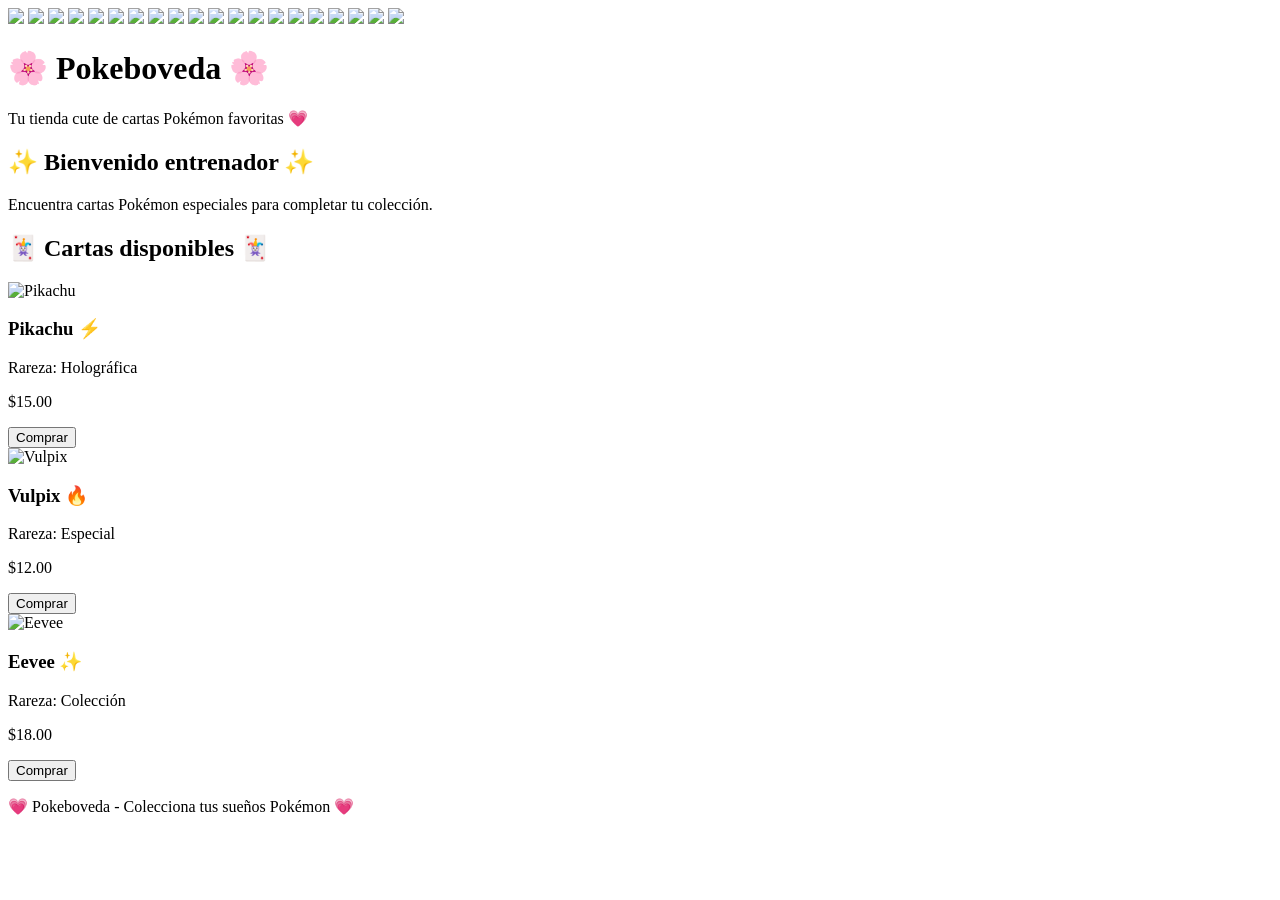
==== INDEX.html @ 8de589ce "Avance inicial tienda Pokemon cute" ====
<!DOCTYPE html>

<html lang="es">

<head> <meta charset="UTF-8"> <meta name="viewport" content="width=device-width, initial-scale=1.0"> <title>Pokeboveda - Cartas Pokémon</title> <link rel="stylesheet" href="style.css"> </head>

<body>

<img class="pokemon-fondo p1" src="https://raw.githubusercontent.com/PokeAPI/sprites/master/sprites/pokemon/25.png">
<img class="pokemon-fondo p2" src="https://raw.githubusercontent.com/PokeAPI/sprites/master/sprites/pokemon/133.png">
<img class="pokemon-fondo p3" src="https://raw.githubusercontent.com/PokeAPI/sprites/master/sprites/pokemon/37.png">
<img class="pokemon-fondo p4" src="https://raw.githubusercontent.com/PokeAPI/sprites/master/sprites/pokemon/39.png">
<img class="pokemon-fondo p5" src="https://raw.githubusercontent.com/PokeAPI/sprites/master/sprites/pokemon/52.png">
<img class="pokemon-fondo p6" src="https://raw.githubusercontent.com/PokeAPI/sprites/master/sprites/pokemon/54.png">
<img class="pokemon-fondo p7" src="https://raw.githubusercontent.com/PokeAPI/sprites/master/sprites/pokemon/63.png">
<img class="pokemon-fondo p8" src="https://raw.githubusercontent.com/PokeAPI/sprites/master/sprites/pokemon/92.png">
<img class="pokemon-fondo p9" src="https://raw.githubusercontent.com/PokeAPI/sprites/master/sprites/pokemon/104.png">
<img class="pokemon-fondo p10" src="https://raw.githubusercontent.com/PokeAPI/sprites/master/sprites/pokemon/113.png">
<img class="pokemon-fondo p11" src="https://raw.githubusercontent.com/PokeAPI/sprites/master/sprites/pokemon/133.png">
<img class="pokemon-fondo p12" src="https://raw.githubusercontent.com/PokeAPI/sprites/master/sprites/pokemon/143.png">
<img class="pokemon-fondo p13" src="https://raw.githubusercontent.com/PokeAPI/sprites/master/sprites/pokemon/151.png">
<img class="pokemon-fondo p14" src="https://raw.githubusercontent.com/PokeAPI/sprites/master/sprites/pokemon/172.png">
<img class="pokemon-fondo p15" src="https://raw.githubusercontent.com/PokeAPI/sprites/master/sprites/pokemon/175.png">
<img class="pokemon-fondo p16" src="https://raw.githubusercontent.com/PokeAPI/sprites/master/sprites/pokemon/196.png">
<img class="pokemon-fondo p17" src="https://raw.githubusercontent.com/PokeAPI/sprites/master/sprites/pokemon/300.png">
<img class="pokemon-fondo p18" src="https://raw.githubusercontent.com/PokeAPI/sprites/master/sprites/pokemon/311.png">
<img class="pokemon-fondo p19" src="https://raw.githubusercontent.com/PokeAPI/sprites/master/sprites/pokemon/370.png">
<img class="pokemon-fondo p20" src="https://raw.githubusercontent.com/PokeAPI/sprites/master/sprites/pokemon/700.png">

<header>
    <h1>🌸 Pokeboveda 🌸</h1>
    <p>Tu tienda cute de cartas Pokémon favoritas 💗</p>
</header>


<main>

    <section class="bienvenida">
        <h2>✨ Bienvenido entrenador ✨</h2>
        <p>
            Encuentra cartas Pokémon especiales para completar
            tu colección.
        </p>
    </section>


    <h2>🃏 Cartas disponibles 🃏</h2>

    <section class="cartas">

        <div class="carta">
            <img src="https://raw.githubusercontent.com/PokeAPI/sprites/master/sprites/pokemon/25.png" alt="Pikachu">

            <h3>Pikachu ⚡</h3>
            <p>Rareza: Holográfica</p>
            <p class="precio">$15.00</p>

            <button>Comprar</button>
        </div>


        <div class="carta">
            <img src="https://raw.githubusercontent.com/PokeAPI/sprites/master/sprites/pokemon/37.png" alt="Vulpix">

            <h3>Vulpix 🔥</h3>
            <p>Rareza: Especial</p>
            <p class="precio">$12.00</p>

            <button>Comprar</button>
        </div>


        <div class="carta">
            <img src="https://raw.githubusercontent.com/PokeAPI/sprites/master/sprites/pokemon/133.png" alt="Eevee">

            <h3>Eevee ✨</h3>
            <p>Rareza: Colección</p>
            <p class="precio">$18.00</p>

            <button>Comprar</button>
        </div>


    </section>

</main>


<footer>
    <p>💗 Pokeboveda - Colecciona tus sueños Pokémon 💗</p>
</footer>

</body>

</html>
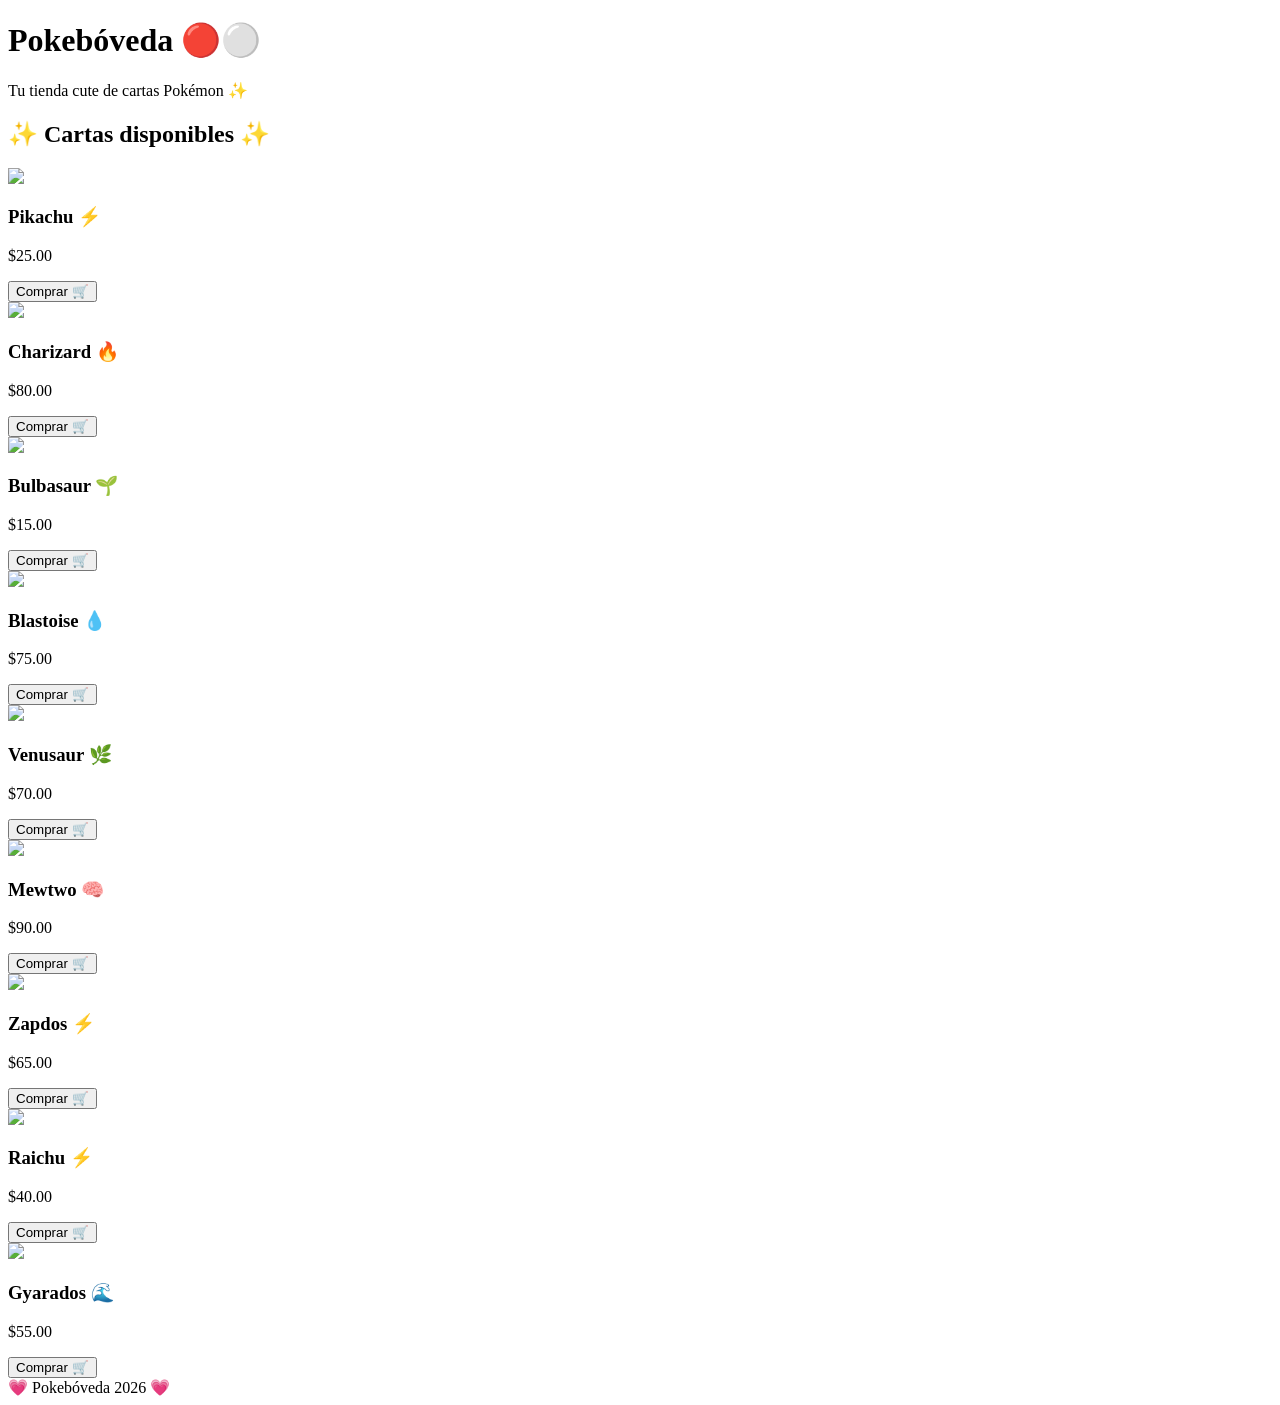
==== commit 3864edcc: "Mejora del encabezado y fondo animado de Pokémon" ====
--- a/INDEX.html
+++ b/INDEX.html
@@ -1,95 +1,104 @@
 <!DOCTYPE html>
-
 <html lang="es">
 
-<head> <meta charset="UTF-8"> <meta name="viewport" content="width=device-width, initial-scale=1.0"> <title>Pokeboveda - Cartas Pokémon</title> <link rel="stylesheet" href="style.css"> </head>
+<head>
+
+<meta charset="UTF-8">
+<meta name="viewport" content="width=device-width, initial-scale=1.0">
+
+<title>Pokebóveda</title>
+
+<link rel="stylesheet" href="style.css">
+
+<link href="https://fonts.googleapis.com/css2?family=Pacifico&display=swap" rel="stylesheet">
+
+</head>
 
 <body>
 
-<img class="pokemon-fondo p1" src="https://raw.githubusercontent.com/PokeAPI/sprites/master/sprites/pokemon/25.png">
-<img class="pokemon-fondo p2" src="https://raw.githubusercontent.com/PokeAPI/sprites/master/sprites/pokemon/133.png">
-<img class="pokemon-fondo p3" src="https://raw.githubusercontent.com/PokeAPI/sprites/master/sprites/pokemon/37.png">
-<img class="pokemon-fondo p4" src="https://raw.githubusercontent.com/PokeAPI/sprites/master/sprites/pokemon/39.png">
-<img class="pokemon-fondo p5" src="https://raw.githubusercontent.com/PokeAPI/sprites/master/sprites/pokemon/52.png">
-<img class="pokemon-fondo p6" src="https://raw.githubusercontent.com/PokeAPI/sprites/master/sprites/pokemon/54.png">
-<img class="pokemon-fondo p7" src="https://raw.githubusercontent.com/PokeAPI/sprites/master/sprites/pokemon/63.png">
-<img class="pokemon-fondo p8" src="https://raw.githubusercontent.com/PokeAPI/sprites/master/sprites/pokemon/92.png">
-<img class="pokemon-fondo p9" src="https://raw.githubusercontent.com/PokeAPI/sprites/master/sprites/pokemon/104.png">
-<img class="pokemon-fondo p10" src="https://raw.githubusercontent.com/PokeAPI/sprites/master/sprites/pokemon/113.png">
-<img class="pokemon-fondo p11" src="https://raw.githubusercontent.com/PokeAPI/sprites/master/sprites/pokemon/133.png">
-<img class="pokemon-fondo p12" src="https://raw.githubusercontent.com/PokeAPI/sprites/master/sprites/pokemon/143.png">
-<img class="pokemon-fondo p13" src="https://raw.githubusercontent.com/PokeAPI/sprites/master/sprites/pokemon/151.png">
-<img class="pokemon-fondo p14" src="https://raw.githubusercontent.com/PokeAPI/sprites/master/sprites/pokemon/172.png">
-<img class="pokemon-fondo p15" src="https://raw.githubusercontent.com/PokeAPI/sprites/master/sprites/pokemon/175.png">
-<img class="pokemon-fondo p16" src="https://raw.githubusercontent.com/PokeAPI/sprites/master/sprites/pokemon/196.png">
-<img class="pokemon-fondo p17" src="https://raw.githubusercontent.com/PokeAPI/sprites/master/sprites/pokemon/300.png">
-<img class="pokemon-fondo p18" src="https://raw.githubusercontent.com/PokeAPI/sprites/master/sprites/pokemon/311.png">
-<img class="pokemon-fondo p19" src="https://raw.githubusercontent.com/PokeAPI/sprites/master/sprites/pokemon/370.png">
-<img class="pokemon-fondo p20" src="https://raw.githubusercontent.com/PokeAPI/sprites/master/sprites/pokemon/700.png">
+<header>
 
-<header>
-    <h1>🌸 Pokeboveda 🌸</h1>
-    <p>Tu tienda cute de cartas Pokémon favoritas 💗</p>
+<h1>Pokebóveda 🔴⚪</h1>
+
+<p>Tu tienda cute de cartas Pokémon ✨</p>
+
 </header>
 
+<h2>✨ Cartas disponibles ✨</h2>
 
-<main>
+<section class="cartas">
 
-    <section class="bienvenida">
-        <h2>✨ Bienvenido entrenador ✨</h2>
-        <p>
-            Encuentra cartas Pokémon especiales para completar
-            tu colección.
-        </p>
-    </section>
+<div class="producto">
+<img class="carta-real" src="https://assets.tcgdex.net/en/base/base1/58/high.png">
+<h3>Pikachu ⚡</h3>
+<p>$25.00</p>
+<button>Comprar 🛒</button>
+</div>
 
+<div class="producto">
+<img class="carta-real" src="https://assets.tcgdex.net/en/base/base1/4/high.png">
+<h3>Charizard 🔥</h3>
+<p>$80.00</p>
+<button>Comprar 🛒</button>
+</div>
 
-    <h2>🃏 Cartas disponibles 🃏</h2>
+<div class="producto">
+<img class="carta-real" src="https://assets.tcgdex.net/en/base/base1/44/high.png">
+<h3>Bulbasaur 🌱</h3>
+<p>$15.00</p>
+<button>Comprar 🛒</button>
+</div>
 
-    <section class="cartas">
+<div class="producto">
+<img class="carta-real" src="https://images.pokemontcg.io/base1/2_hires.png">
+<h3>Blastoise 💧</h3>
+<p>$75.00</p>
+<button>Comprar 🛒</button>
+</div>
 
-        <div class="carta">
-            <img src="https://raw.githubusercontent.com/PokeAPI/sprites/master/sprites/pokemon/25.png" alt="Pikachu">
+<div class="producto">
+<img class="carta-real" src="https://images.pokemontcg.io/base1/15_hires.png">
+<h3>Venusaur 🌿</h3>
+<p>$70.00</p>
+<button>Comprar 🛒</button>
+</div>
 
-            <h3>Pikachu ⚡</h3>
-            <p>Rareza: Holográfica</p>
-            <p class="precio">$15.00</p>
+<div class="producto">
+<img class="carta-real" src="https://images.pokemontcg.io/base1/10_hires.png">
+<h3>Mewtwo 🧠</h3>
+<p>$90.00</p>
+<button>Comprar 🛒</button>
+</div>
 
-            <button>Comprar</button>
-        </div>
+<div class="producto">
+<img class="carta-real" src="https://images.pokemontcg.io/base1/16_hires.png">
+<h3>Zapdos ⚡</h3>
+<p>$65.00</p>
+<button>Comprar 🛒</button>
+</div>
 
+<div class="producto">
+<img class="carta-real" src="https://images.pokemontcg.io/base1/14_hires.png">
+<h3>Raichu ⚡</h3>
+<p>$40.00</p>
+<button>Comprar 🛒</button>
+</div>
 
-        <div class="carta">
-            <img src="https://raw.githubusercontent.com/PokeAPI/sprites/master/sprites/pokemon/37.png" alt="Vulpix">
+<div class="producto">
+<img class="carta-real" src="https://images.pokemontcg.io/base1/6_hires.png">
+<h3>Gyarados 🌊</h3>
+<p>$55.00</p>
+<button>Comprar 🛒</button>
+</div>
 
-            <h3>Vulpix 🔥</h3>
-            <p>Rareza: Especial</p>
-            <p class="precio">$12.00</p>
-
-            <button>Comprar</button>
-        </div>
-
-
-        <div class="carta">
-            <img src="https://raw.githubusercontent.com/PokeAPI/sprites/master/sprites/pokemon/133.png" alt="Eevee">
-
-            <h3>Eevee ✨</h3>
-            <p>Rareza: Colección</p>
-            <p class="precio">$18.00</p>
-
-            <button>Comprar</button>
-        </div>
-
-
-    </section>
-
-</main>
-
+</section>
 
 <footer>
-    <p>💗 Pokeboveda - Colecciona tus sueños Pokémon 💗</p>
+
+💗 Pokebóveda 2026 💗
+
 </footer>
 
 </body>
 
-</html>+</html>
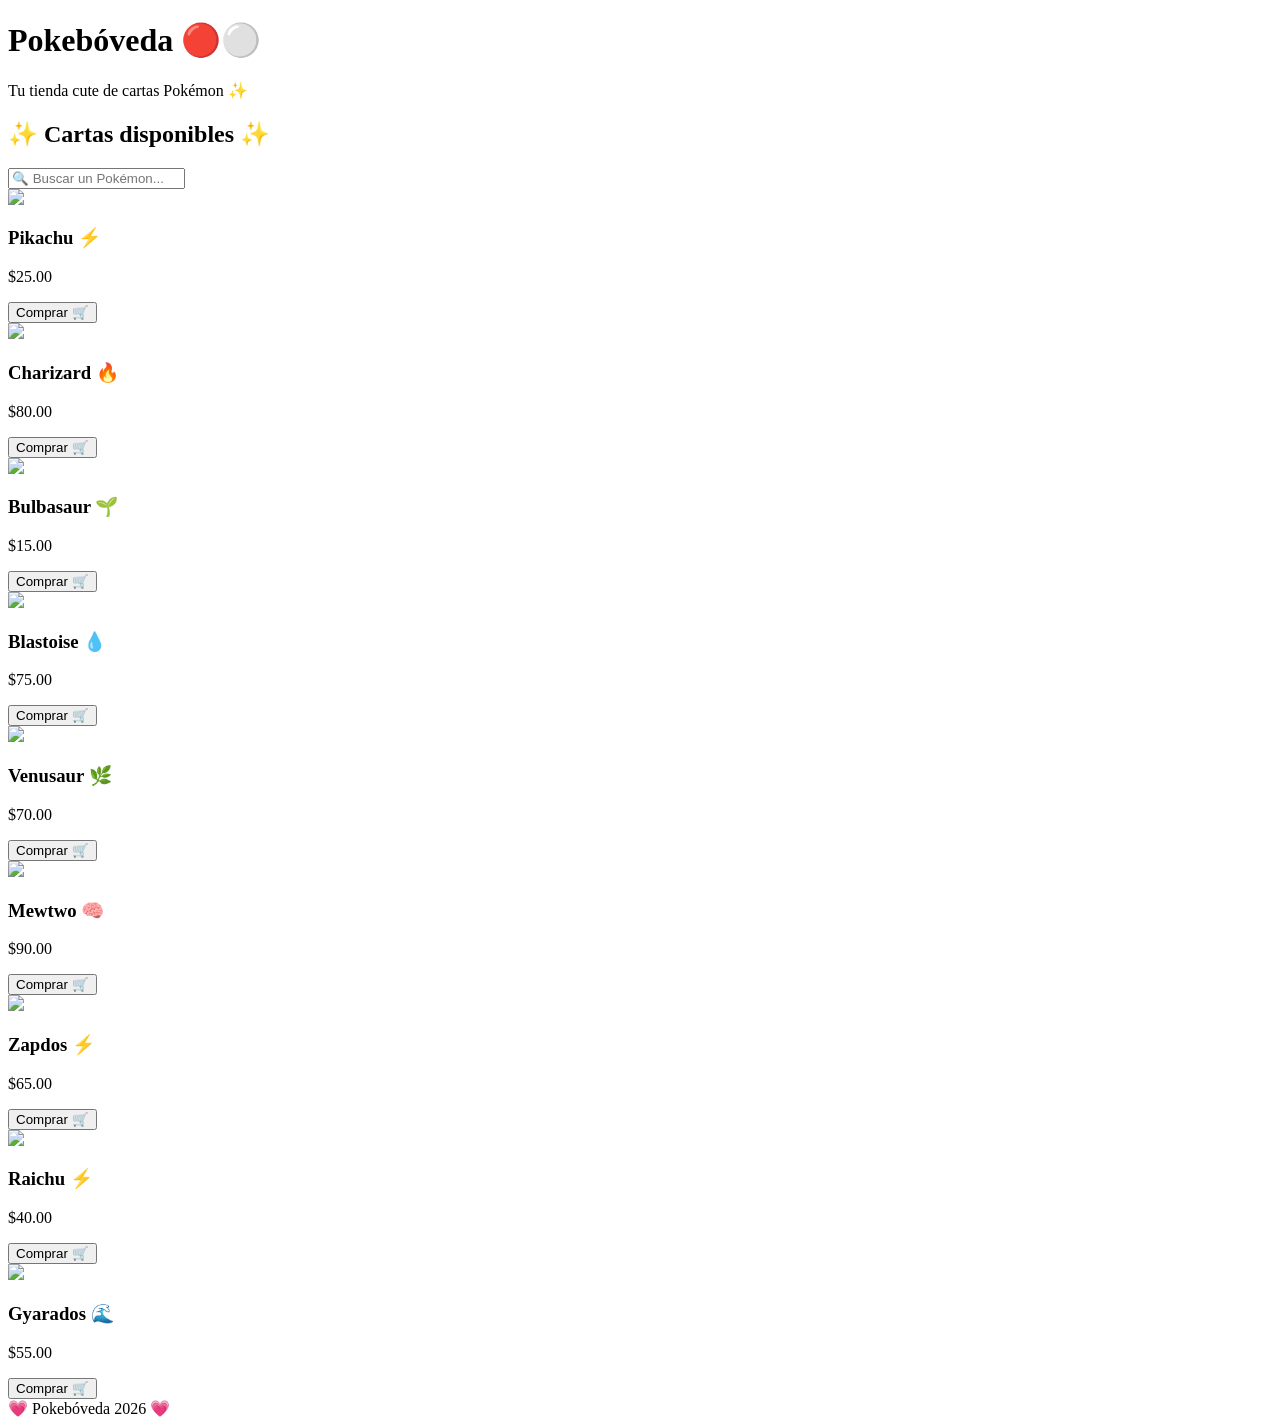
==== commit 4254a567: "Agregar buscador funcional a Pokebóveda" ====
--- a/INDEX.html
+++ b/INDEX.html
@@ -3,101 +3,110 @@
 
 <head>
 
-<meta charset="UTF-8">
-<meta name="viewport" content="width=device-width, initial-scale=1.0">
+    <meta charset="UTF-8">
+    <meta name="viewport" content="width=device-width, initial-scale=1.0">
 
-<title>Pokebóveda</title>
+    <title>Pokebóveda</title>
 
-<link rel="stylesheet" href="style.css">
+    <link rel="stylesheet" href="style.css">
 
-<link href="https://fonts.googleapis.com/css2?family=Pacifico&display=swap" rel="stylesheet">
+    <link href="https://fonts.googleapis.com/css2?family=Pacifico&display=swap" rel="stylesheet">
 
 </head>
 
 <body>
 
-<header>
+    <header>
 
-<h1>Pokebóveda 🔴⚪</h1>
+        <h1>Pokebóveda 🔴⚪</h1>
 
-<p>Tu tienda cute de cartas Pokémon ✨</p>
+        <p>Tu tienda cute de cartas Pokémon ✨</p>
 
-</header>
+    </header>
 
-<h2>✨ Cartas disponibles ✨</h2>
+    <h2>✨ Cartas disponibles ✨</h2>
 
-<section class="cartas">
+    <div class="buscador">
+        <input
+            type="text"
+            id="buscarPokemon"
+            placeholder="🔍 Buscar un Pokémon...">
+    </div>
 
-<div class="producto">
-<img class="carta-real" src="https://assets.tcgdex.net/en/base/base1/58/high.png">
-<h3>Pikachu ⚡</h3>
-<p>$25.00</p>
-<button>Comprar 🛒</button>
-</div>
+    <section class="cartas">
 
-<div class="producto">
-<img class="carta-real" src="https://assets.tcgdex.net/en/base/base1/4/high.png">
-<h3>Charizard 🔥</h3>
-<p>$80.00</p>
-<button>Comprar 🛒</button>
-</div>
+        <div class="producto">
+            <img class="carta-real" src="https://assets.tcgdex.net/en/base/base1/58/high.png">
+            <h3>Pikachu ⚡</h3>
+            <p>$25.00</p>
+            <button>Comprar 🛒</button>
+        </div>
 
-<div class="producto">
-<img class="carta-real" src="https://assets.tcgdex.net/en/base/base1/44/high.png">
-<h3>Bulbasaur 🌱</h3>
-<p>$15.00</p>
-<button>Comprar 🛒</button>
-</div>
+        <div class="producto">
+            <img class="carta-real" src="https://assets.tcgdex.net/en/base/base1/4/high.png">
+            <h3>Charizard 🔥</h3>
+            <p>$80.00</p>
+            <button>Comprar 🛒</button>
+        </div>
 
-<div class="producto">
-<img class="carta-real" src="https://images.pokemontcg.io/base1/2_hires.png">
-<h3>Blastoise 💧</h3>
-<p>$75.00</p>
-<button>Comprar 🛒</button>
-</div>
+        <div class="producto">
+            <img class="carta-real" src="https://assets.tcgdex.net/en/base/base1/44/high.png">
+            <h3>Bulbasaur 🌱</h3>
+            <p>$15.00</p>
+            <button>Comprar 🛒</button>
+        </div>
 
-<div class="producto">
-<img class="carta-real" src="https://images.pokemontcg.io/base1/15_hires.png">
-<h3>Venusaur 🌿</h3>
-<p>$70.00</p>
-<button>Comprar 🛒</button>
-</div>
+        <div class="producto">
+            <img class="carta-real" src="https://images.pokemontcg.io/base1/2_hires.png">
+            <h3>Blastoise 💧</h3>
+            <p>$75.00</p>
+            <button>Comprar 🛒</button>
+        </div>
 
-<div class="producto">
-<img class="carta-real" src="https://images.pokemontcg.io/base1/10_hires.png">
-<h3>Mewtwo 🧠</h3>
-<p>$90.00</p>
-<button>Comprar 🛒</button>
-</div>
+        <div class="producto">
+            <img class="carta-real" src="https://images.pokemontcg.io/base1/15_hires.png">
+            <h3>Venusaur 🌿</h3>
+            <p>$70.00</p>
+            <button>Comprar 🛒</button>
+        </div>
 
-<div class="producto">
-<img class="carta-real" src="https://images.pokemontcg.io/base1/16_hires.png">
-<h3>Zapdos ⚡</h3>
-<p>$65.00</p>
-<button>Comprar 🛒</button>
-</div>
+        <div class="producto">
+            <img class="carta-real" src="https://images.pokemontcg.io/base1/10_hires.png">
+            <h3>Mewtwo 🧠</h3>
+            <p>$90.00</p>
+            <button>Comprar 🛒</button>
+        </div>
 
-<div class="producto">
-<img class="carta-real" src="https://images.pokemontcg.io/base1/14_hires.png">
-<h3>Raichu ⚡</h3>
-<p>$40.00</p>
-<button>Comprar 🛒</button>
-</div>
+        <div class="producto">
+            <img class="carta-real" src="https://images.pokemontcg.io/base1/16_hires.png">
+            <h3>Zapdos ⚡</h3>
+            <p>$65.00</p>
+            <button>Comprar 🛒</button>
+        </div>
 
-<div class="producto">
-<img class="carta-real" src="https://images.pokemontcg.io/base1/6_hires.png">
-<h3>Gyarados 🌊</h3>
-<p>$55.00</p>
-<button>Comprar 🛒</button>
-</div>
+        <div class="producto">
+            <img class="carta-real" src="https://images.pokemontcg.io/base1/14_hires.png">
+            <h3>Raichu ⚡</h3>
+            <p>$40.00</p>
+            <button>Comprar 🛒</button>
+        </div>
 
-</section>
+        <div class="producto">
+            <img class="carta-real" src="https://images.pokemontcg.io/base1/6_hires.png">
+            <h3>Gyarados 🌊</h3>
+            <p>$55.00</p>
+            <button>Comprar 🛒</button>
+        </div>
 
-<footer>
+    </section>
 
-💗 Pokebóveda 2026 💗
+    <footer>
 
-</footer>
+        💗 Pokebóveda 2026 💗
+
+    </footer>
+
+    <script src="script.js"></script>
 
 </body>
 
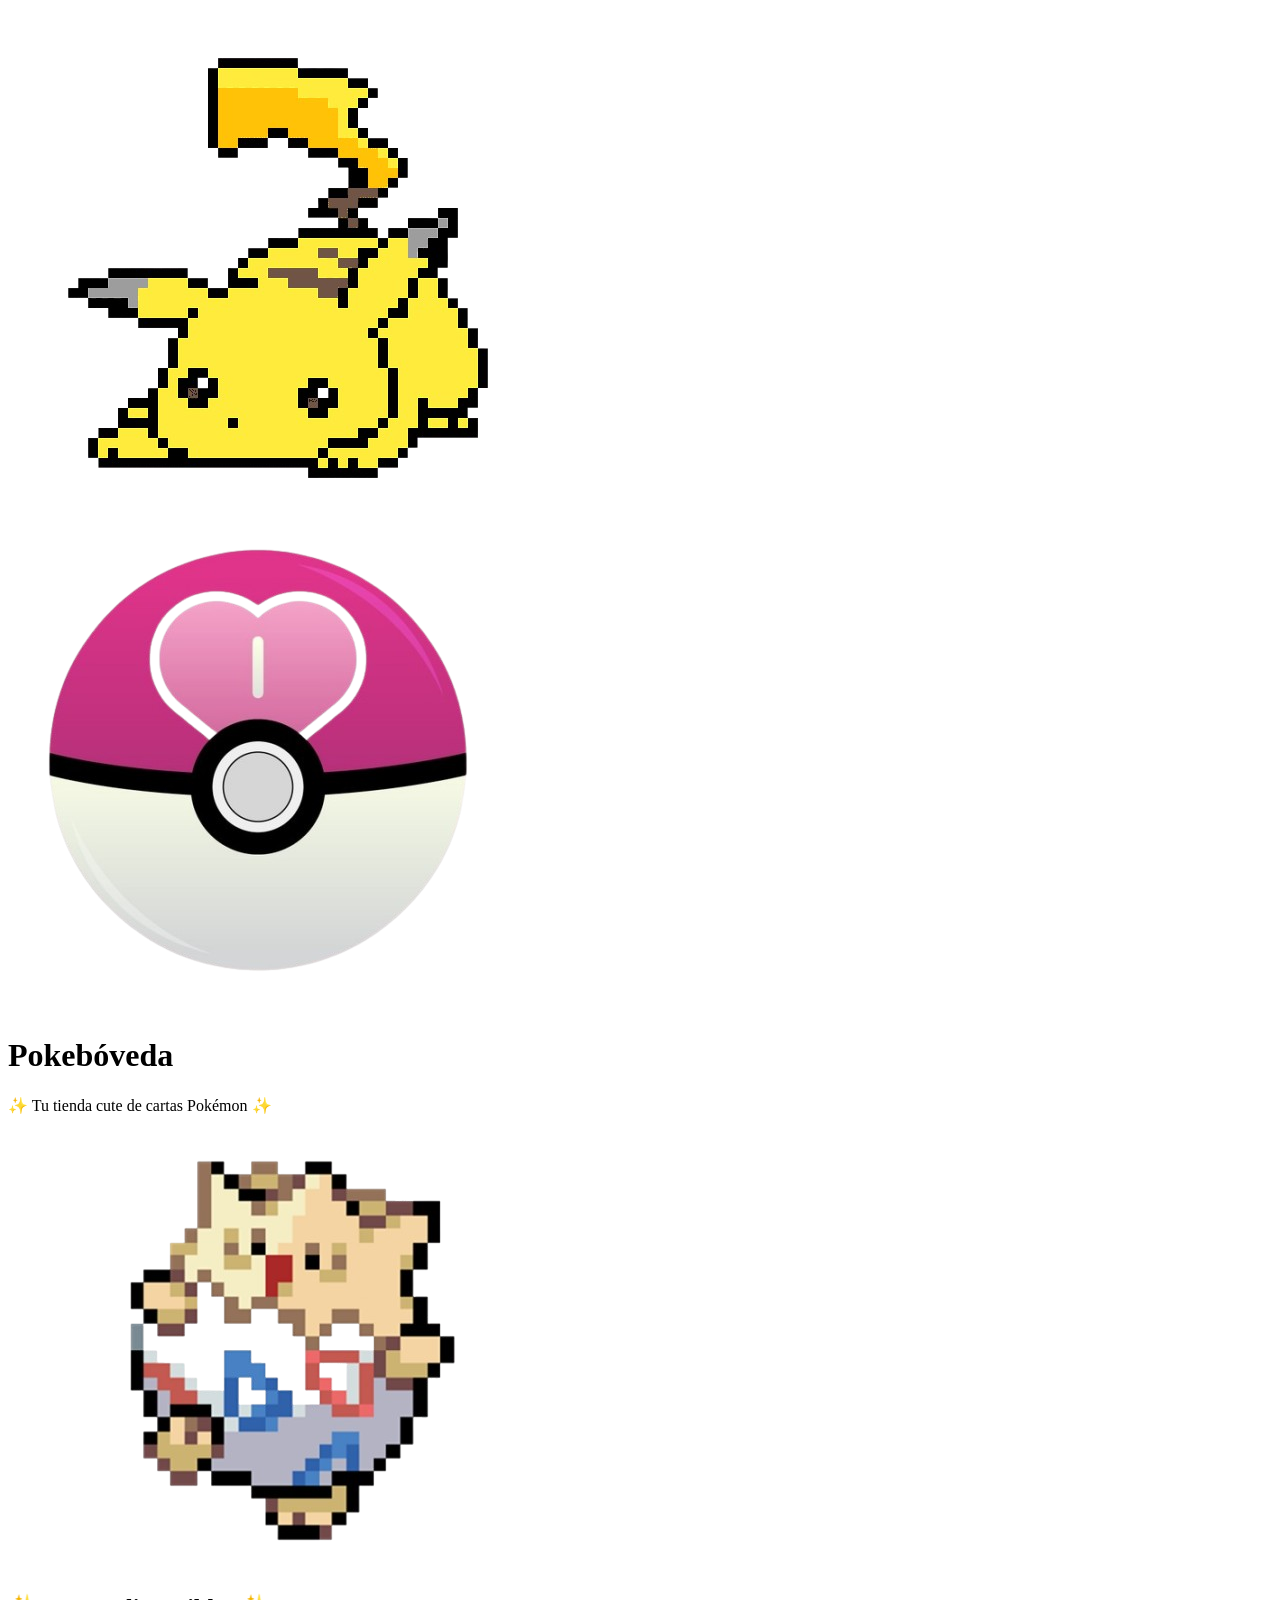
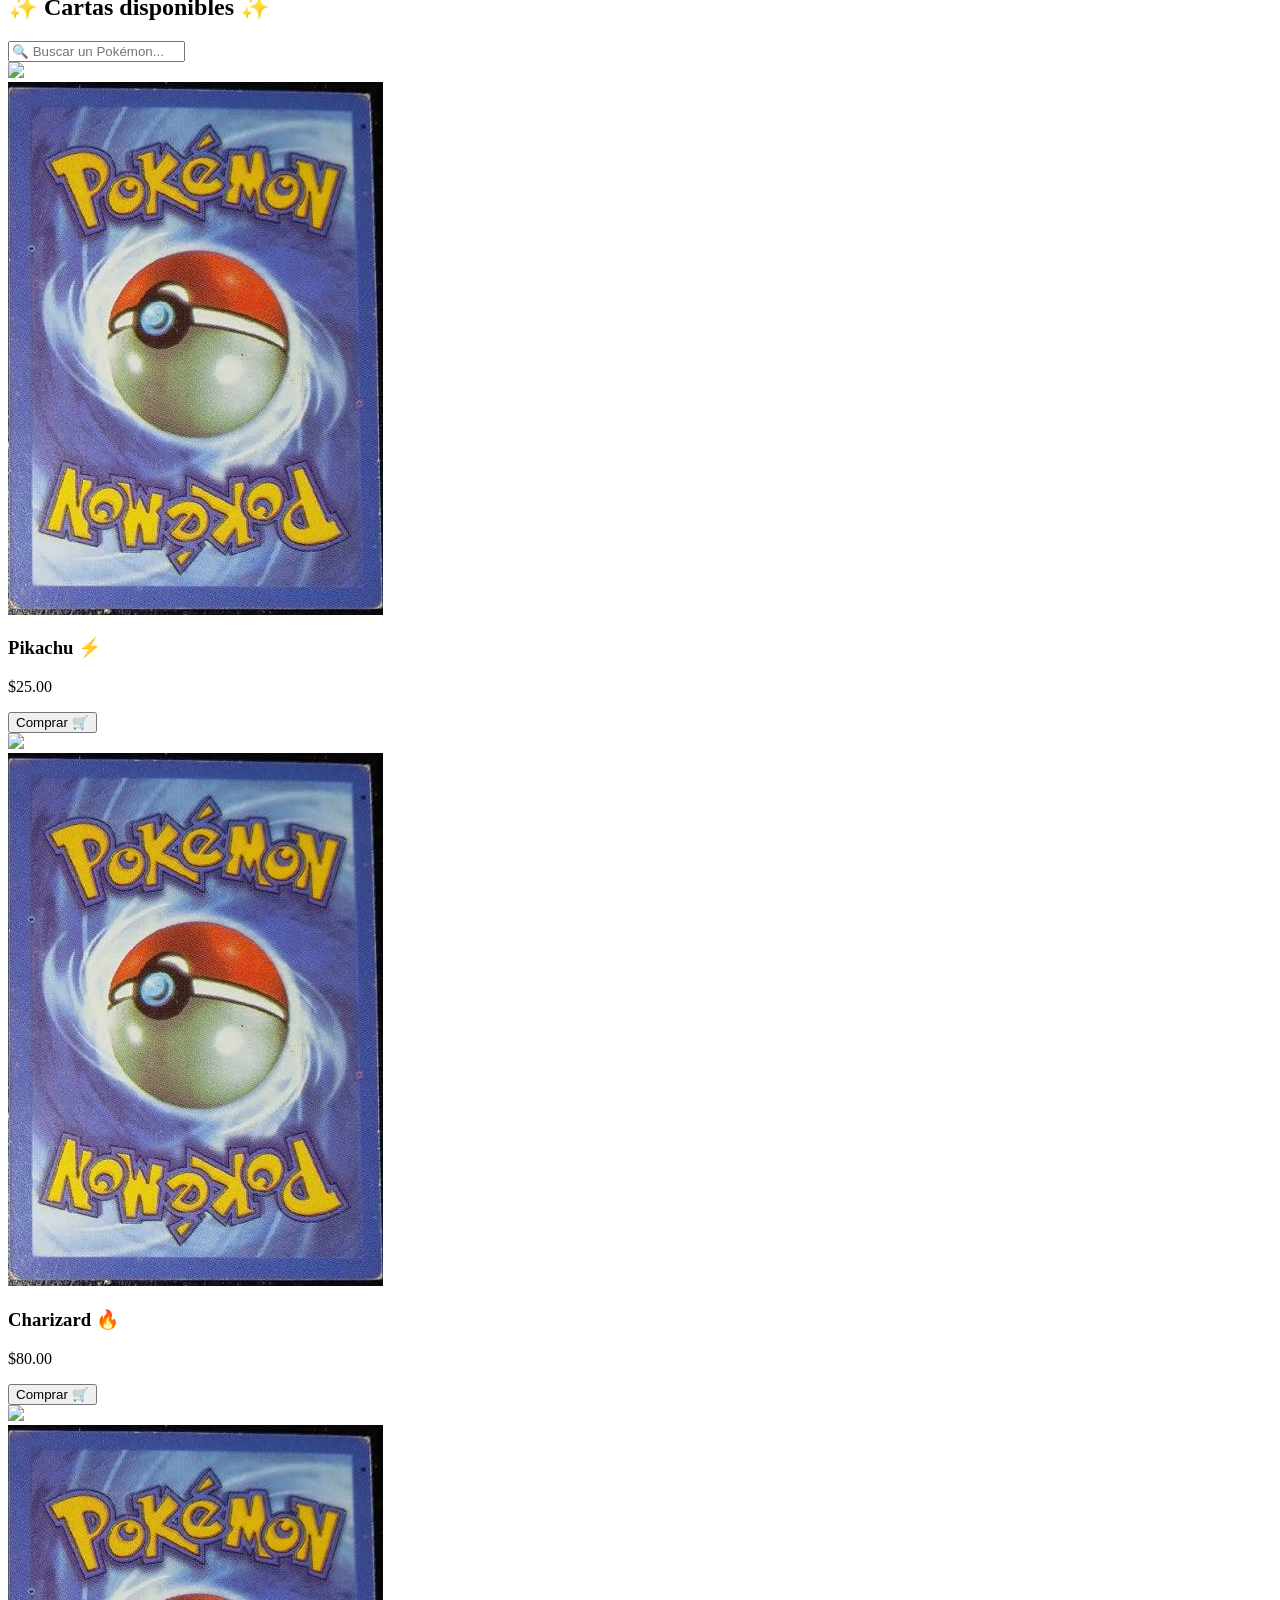
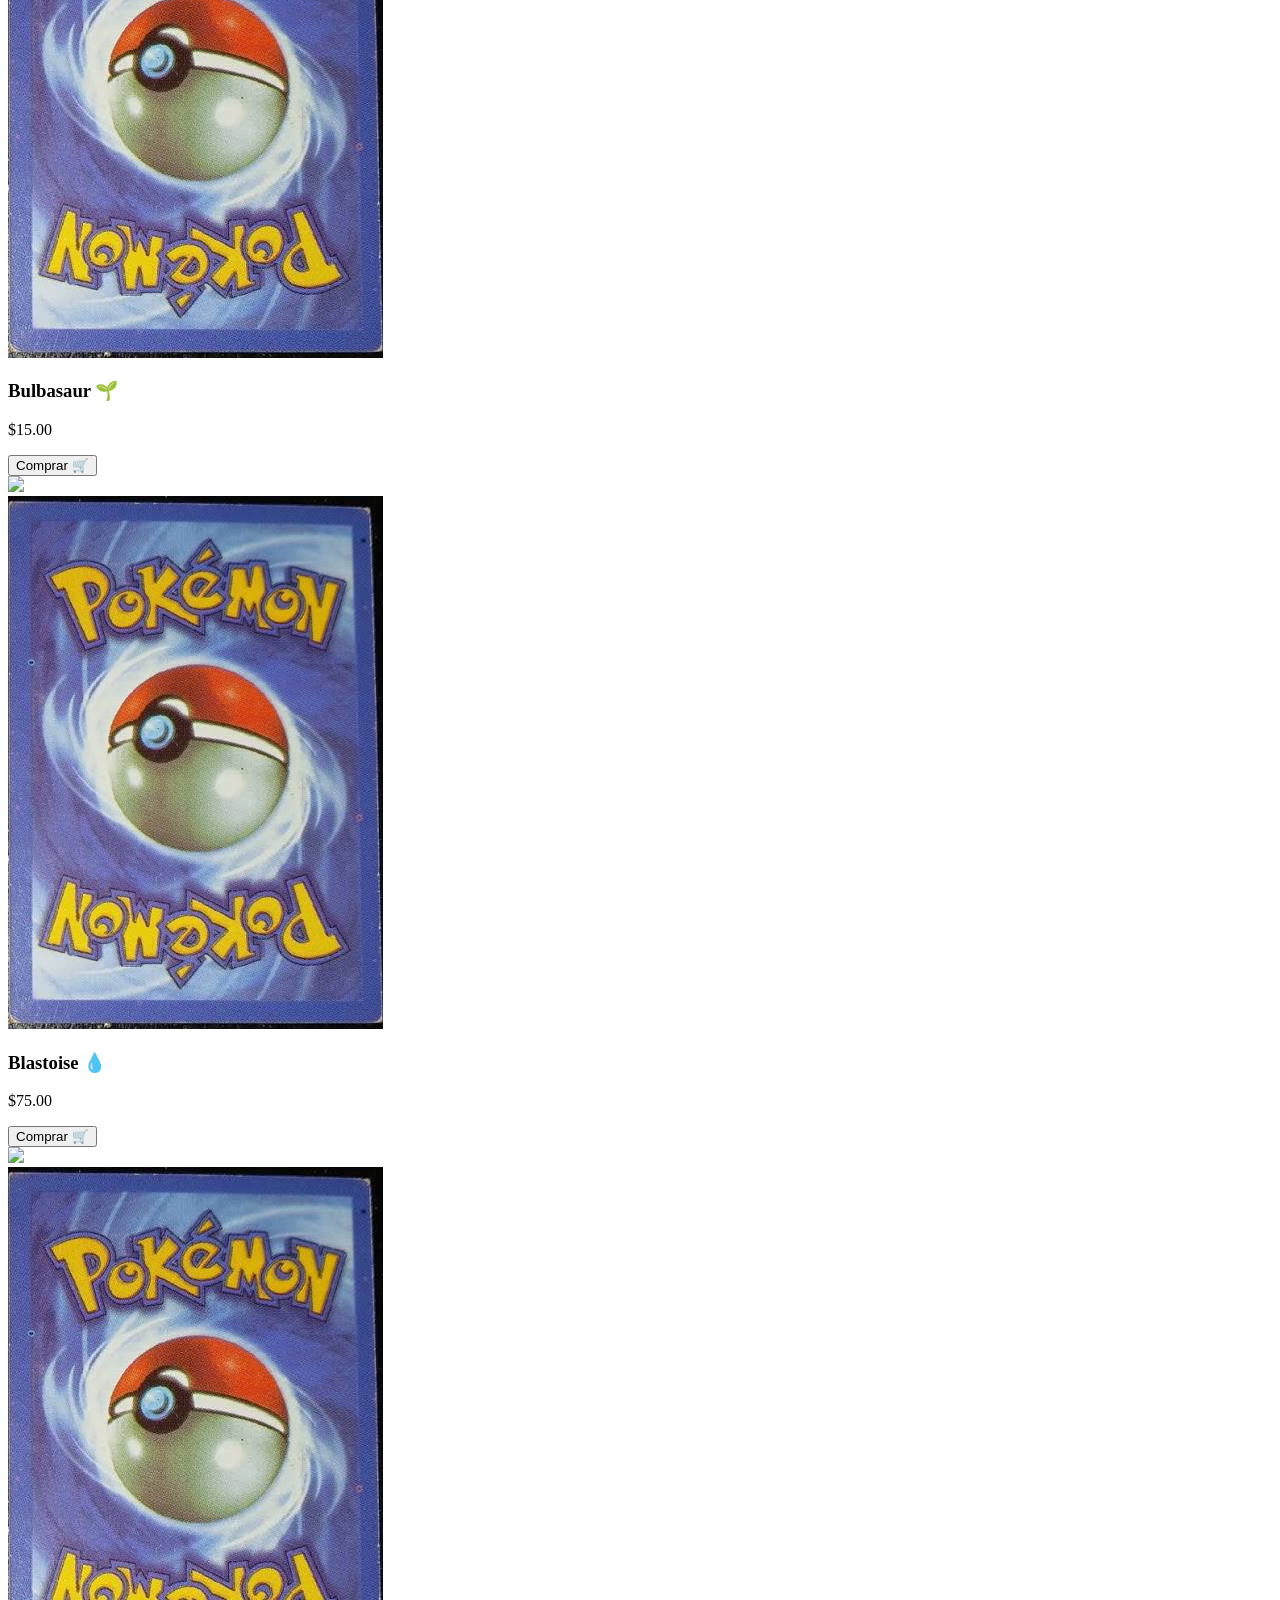
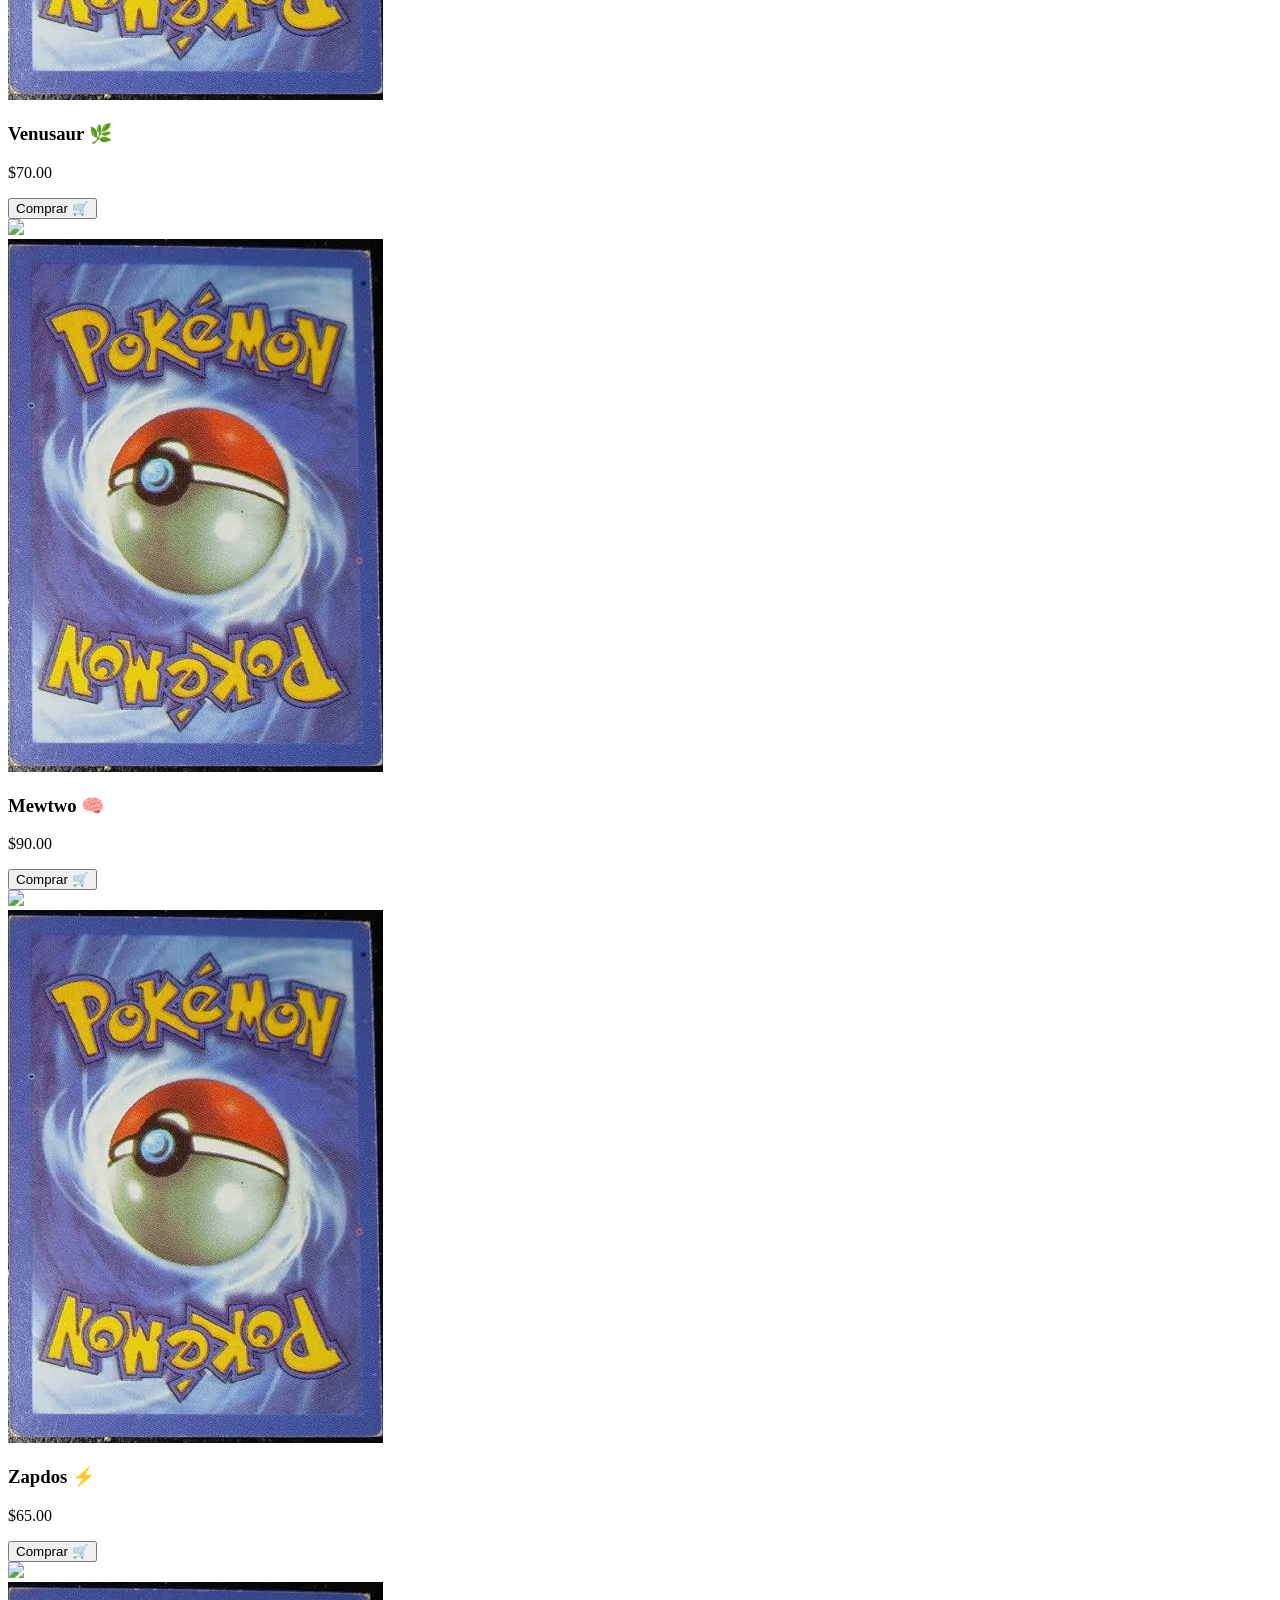
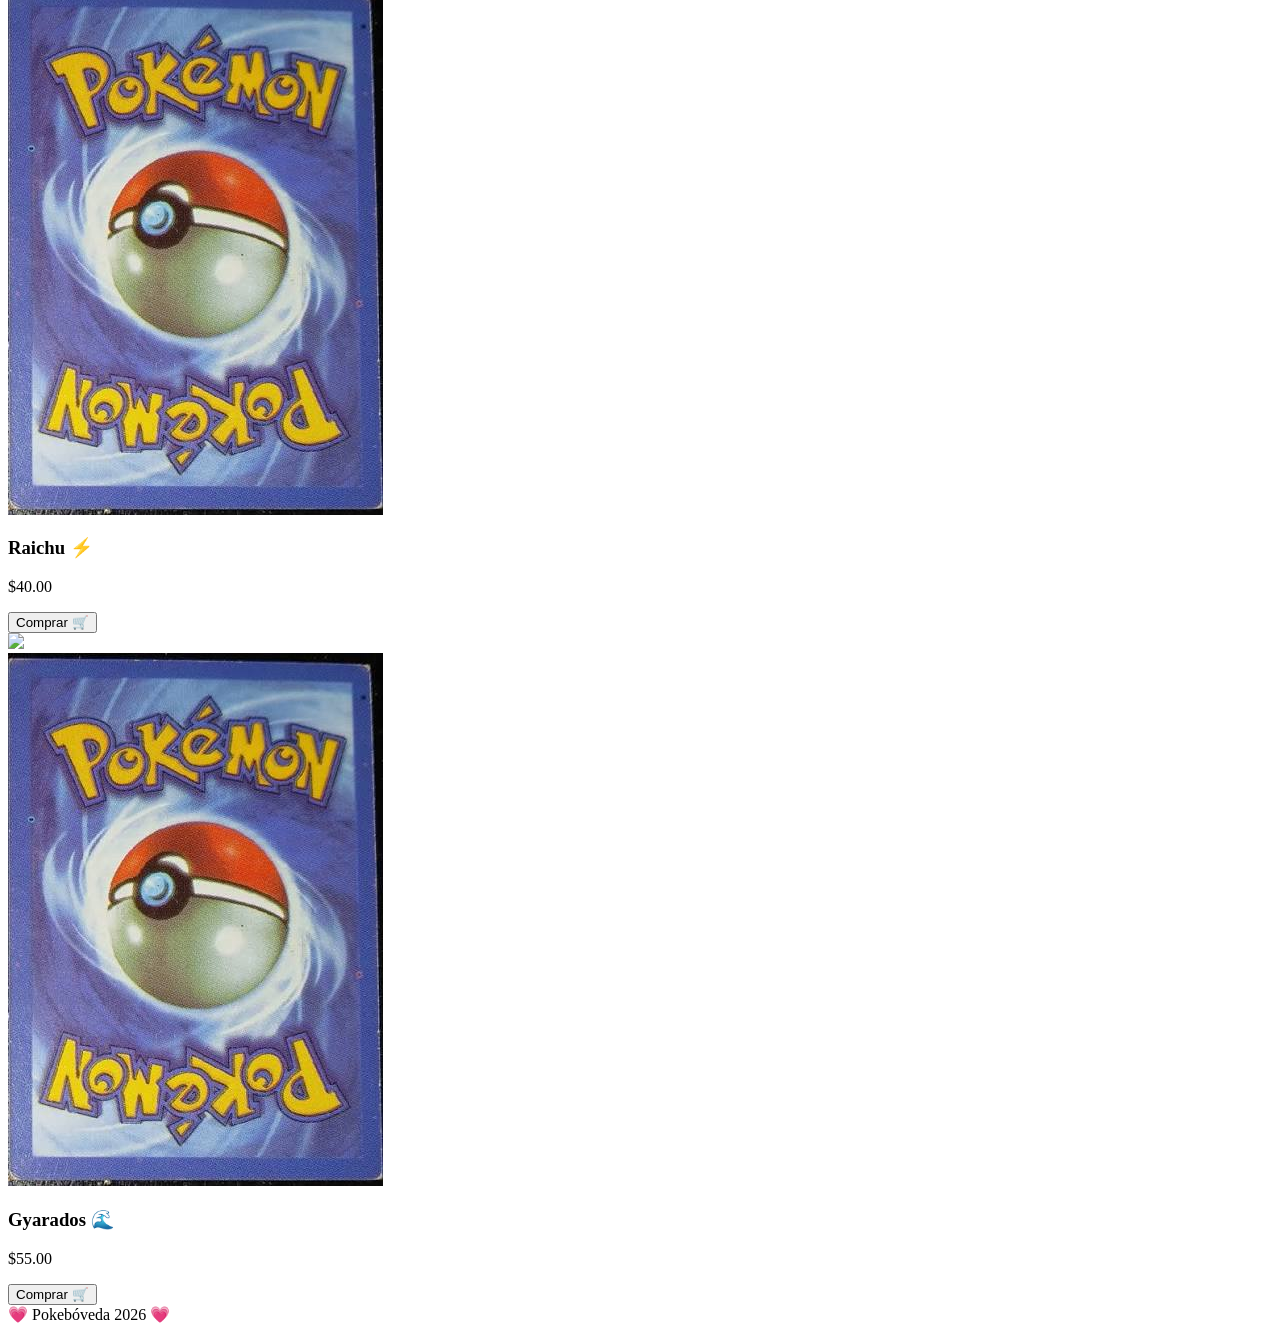
==== commit 503c510c: "Mejoras del header, cartas 3D y diseño" ====
--- a/INDEX.html
+++ b/INDEX.html
@@ -16,98 +16,278 @@
 
 <body>
 
-    <header>
-
-        <h1>Pokebóveda 🔴⚪</h1>
-
-        <p>Tu tienda cute de cartas Pokémon ✨</p>
-
-    </header>
-
-    <h2>✨ Cartas disponibles ✨</h2>
-
-    <div class="buscador">
-        <input
-            type="text"
-            id="buscarPokemon"
-            placeholder="🔍 Buscar un Pokémon...">
-    </div>
-
-    <section class="cartas">
-
-        <div class="producto">
-            <img class="carta-real" src="https://assets.tcgdex.net/en/base/base1/58/high.png">
-            <h3>Pikachu ⚡</h3>
-            <p>$25.00</p>
-            <button>Comprar 🛒</button>
-        </div>
-
-        <div class="producto">
-            <img class="carta-real" src="https://assets.tcgdex.net/en/base/base1/4/high.png">
-            <h3>Charizard 🔥</h3>
-            <p>$80.00</p>
-            <button>Comprar 🛒</button>
-        </div>
-
-        <div class="producto">
-            <img class="carta-real" src="https://assets.tcgdex.net/en/base/base1/44/high.png">
-            <h3>Bulbasaur 🌱</h3>
-            <p>$15.00</p>
-            <button>Comprar 🛒</button>
-        </div>
-
-        <div class="producto">
-            <img class="carta-real" src="https://images.pokemontcg.io/base1/2_hires.png">
-            <h3>Blastoise 💧</h3>
-            <p>$75.00</p>
-            <button>Comprar 🛒</button>
-        </div>
-
-        <div class="producto">
-            <img class="carta-real" src="https://images.pokemontcg.io/base1/15_hires.png">
-            <h3>Venusaur 🌿</h3>
-            <p>$70.00</p>
-            <button>Comprar 🛒</button>
-        </div>
-
-        <div class="producto">
-            <img class="carta-real" src="https://images.pokemontcg.io/base1/10_hires.png">
-            <h3>Mewtwo 🧠</h3>
-            <p>$90.00</p>
-            <button>Comprar 🛒</button>
-        </div>
-
-        <div class="producto">
-            <img class="carta-real" src="https://images.pokemontcg.io/base1/16_hires.png">
-            <h3>Zapdos ⚡</h3>
-            <p>$65.00</p>
-            <button>Comprar 🛒</button>
-        </div>
-
-        <div class="producto">
-            <img class="carta-real" src="https://images.pokemontcg.io/base1/14_hires.png">
-            <h3>Raichu ⚡</h3>
-            <p>$40.00</p>
-            <button>Comprar 🛒</button>
-        </div>
-
-        <div class="producto">
-            <img class="carta-real" src="https://images.pokemontcg.io/base1/6_hires.png">
-            <h3>Gyarados 🌊</h3>
-            <p>$55.00</p>
-            <button>Comprar 🛒</button>
-        </div>
-
-    </section>
-
-    <footer>
-
-        💗 Pokebóveda 2026 💗
-
-    </footer>
-
-    <script src="script.js"></script>
+<header>
+
+    <img src="img/pikachu.png" class="pikachu-header" alt="Pikachu">
+
+    <div class="logo">
+
+        <img src="img/pokeball.png" alt="Pokeball" class="pokeball">
+
+        <h1>Pokebóveda</h1>
+
+        <p>✨ Tu tienda cute de cartas Pokémon ✨</p>
+
+    </div>
+
+    <img src="img/togepi.png" class="eevee-header" alt="togepi">
+
+</header>
+
+<h2>✨ Cartas disponibles ✨</h2>
+
+<div class="buscador">
+    <input
+        type="text"
+        id="buscarPokemon"
+        placeholder="🔍 Buscar un Pokémon...">
+</div>
+
+<section class="cartas">
+
+<!-- ================= PIKACHU ================= -->
+
+<div class="producto">
+
+    <div class="carta-3d">
+
+        <div class="cara frente">
+            <img class="carta-real"
+            src="https://assets.tcgdex.net/en/base/base1/58/high.png">
+        </div>
+
+        <div class="cara atras">
+            <img class="carta-real"
+            src="img/pokemon-back.png">
+        </div>
+
+    </div>
+
+    <h3>Pikachu ⚡</h3>
+
+    <p>$25.00</p>
+
+    <button>Comprar 🛒</button>
+
+</div>
+
+<!-- ================= CHARIZARD ================= -->
+
+<div class="producto">
+
+    <div class="carta-3d">
+
+        <div class="cara frente">
+            <img class="carta-real"
+            src="https://assets.tcgdex.net/en/base/base1/4/high.png">
+        </div>
+
+        <div class="cara atras">
+            <img class="carta-real"
+            src="img/pokemon-back.png">
+        </div>
+
+    </div>
+
+    <h3>Charizard 🔥</h3>
+
+    <p>$80.00</p>
+
+    <button>Comprar 🛒</button>
+
+</div>
+
+<!-- ================= BULBASAUR ================= -->
+
+<div class="producto">
+
+    <div class="carta-3d">
+
+        <div class="cara frente">
+            <img class="carta-real"
+            src="https://assets.tcgdex.net/en/base/base1/44/high.png">
+        </div>
+
+        <div class="cara atras">
+            <img class="carta-real"
+            src="img/pokemon-back.png">
+        </div>
+
+    </div>
+
+    <h3>Bulbasaur 🌱</h3>
+
+    <p>$15.00</p>
+
+    <button>Comprar 🛒</button>
+
+</div>
+
+<!-- ================= BLASTOISE ================= -->
+
+<div class="producto">
+
+    <div class="carta-3d">
+
+        <div class="cara frente">
+            <img class="carta-real"
+            src="https://images.pokemontcg.io/base1/2_hires.png">
+        </div>
+
+        <div class="cara atras">
+            <img class="carta-real"
+            src="img/pokemon-back.png">
+        </div>
+
+    </div>
+
+    <h3>Blastoise 💧</h3>
+
+    <p>$75.00</p>
+
+    <button>Comprar 🛒</button>
+
+</div>
+
+<!-- ================= VENUSAUR ================= -->
+
+<div class="producto">
+
+    <div class="carta-3d">
+
+        <div class="cara frente">
+            <img class="carta-real"
+            src="https://images.pokemontcg.io/base1/15_hires.png">
+        </div>
+
+        <div class="cara atras">
+            <img class="carta-real"
+            src="img/pokemon-back.png">
+        </div>
+
+    </div>
+
+    <h3>Venusaur 🌿</h3>
+
+    <p>$70.00</p>
+
+    <button>Comprar 🛒</button>
+
+</div>
+<!-- ================= MEWTWO ================= -->
+
+<div class="producto">
+
+    <div class="carta-3d">
+
+        <div class="cara frente">
+            <img class="carta-real"
+            src="https://images.pokemontcg.io/base1/10_hires.png">
+        </div>
+
+        <div class="cara atras">
+            <img class="carta-real"
+            src="img/pokemon-back.png">
+        </div>
+
+    </div>
+
+    <h3>Mewtwo 🧠</h3>
+
+    <p>$90.00</p>
+
+    <button>Comprar 🛒</button>
+
+</div>
+
+<!-- ================= ZAPDOS ================= -->
+
+<div class="producto">
+
+    <div class="carta-3d">
+
+        <div class="cara frente">
+            <img class="carta-real"
+            src="https://images.pokemontcg.io/base1/16_hires.png">
+        </div>
+
+        <div class="cara atras">
+            <img class="carta-real"
+            src="img/pokemon-back.png">
+        </div>
+
+    </div>
+
+    <h3>Zapdos ⚡</h3>
+
+    <p>$65.00</p>
+
+    <button>Comprar 🛒</button>
+
+</div>
+
+<!-- ================= RAICHU ================= -->
+
+<div class="producto">
+
+    <div class="carta-3d">
+
+        <div class="cara frente">
+            <img class="carta-real"
+            src="https://images.pokemontcg.io/base1/14_hires.png">
+        </div>
+
+        <div class="cara atras">
+            <img class="carta-real"
+            src="img/pokemon-back.png">
+        </div>
+
+    </div>
+
+    <h3>Raichu ⚡</h3>
+
+    <p>$40.00</p>
+
+    <button>Comprar 🛒</button>
+
+</div>
+
+<!-- ================= GYARADOS ================= -->
+
+<div class="producto">
+
+    <div class="carta-3d">
+
+        <div class="cara frente">
+            <img class="carta-real"
+            src="https://images.pokemontcg.io/base1/6_hires.png">
+        </div>
+
+        <div class="cara atras">
+            <img class="carta-real"
+            src="img/pokemon-back.png">
+        </div>
+
+    </div>
+
+    <h3>Gyarados 🌊</h3>
+
+    <p>$55.00</p>
+
+    <button>Comprar 🛒</button>
+
+</div>
+
+</section>
+
+<footer>
+
+    💗 Pokebóveda 2026 💗
+
+</footer>
+
+<script src="script.js"></script>
 
 </body>
 
-</html>
+</html>
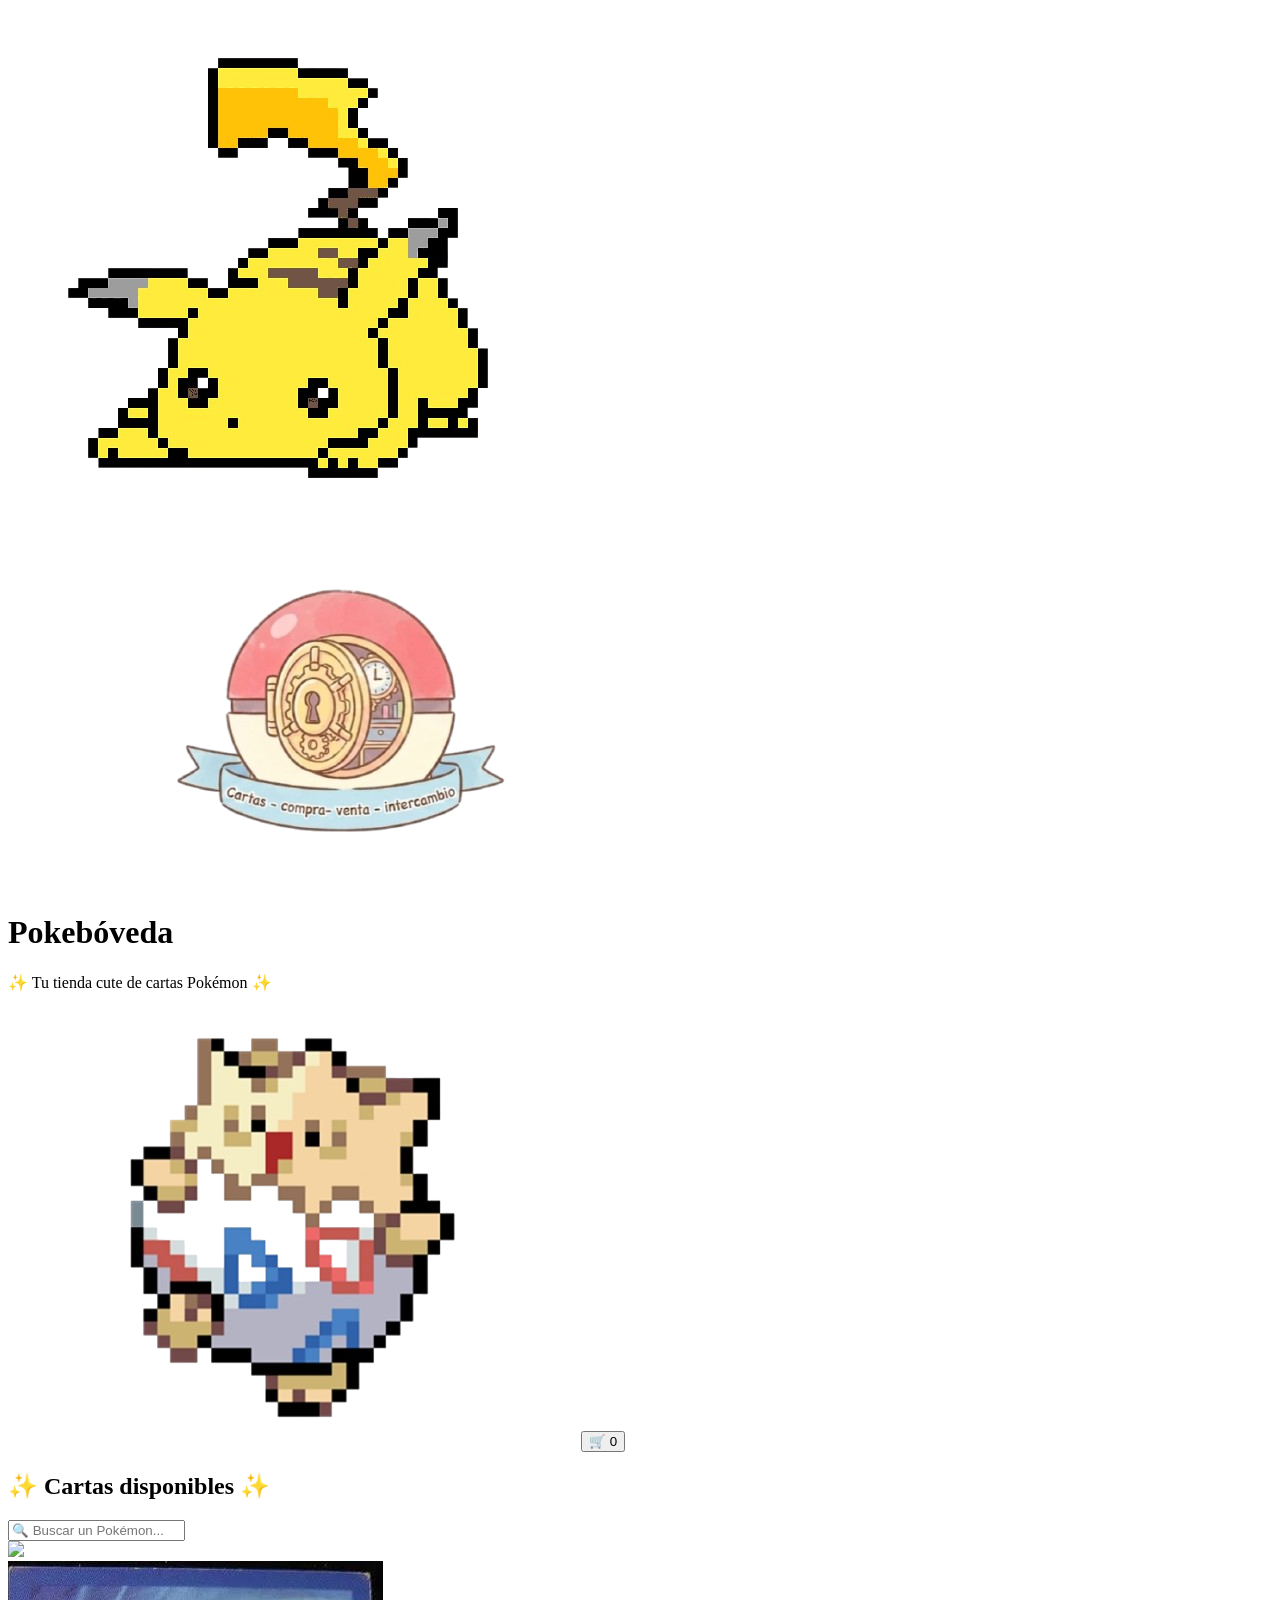
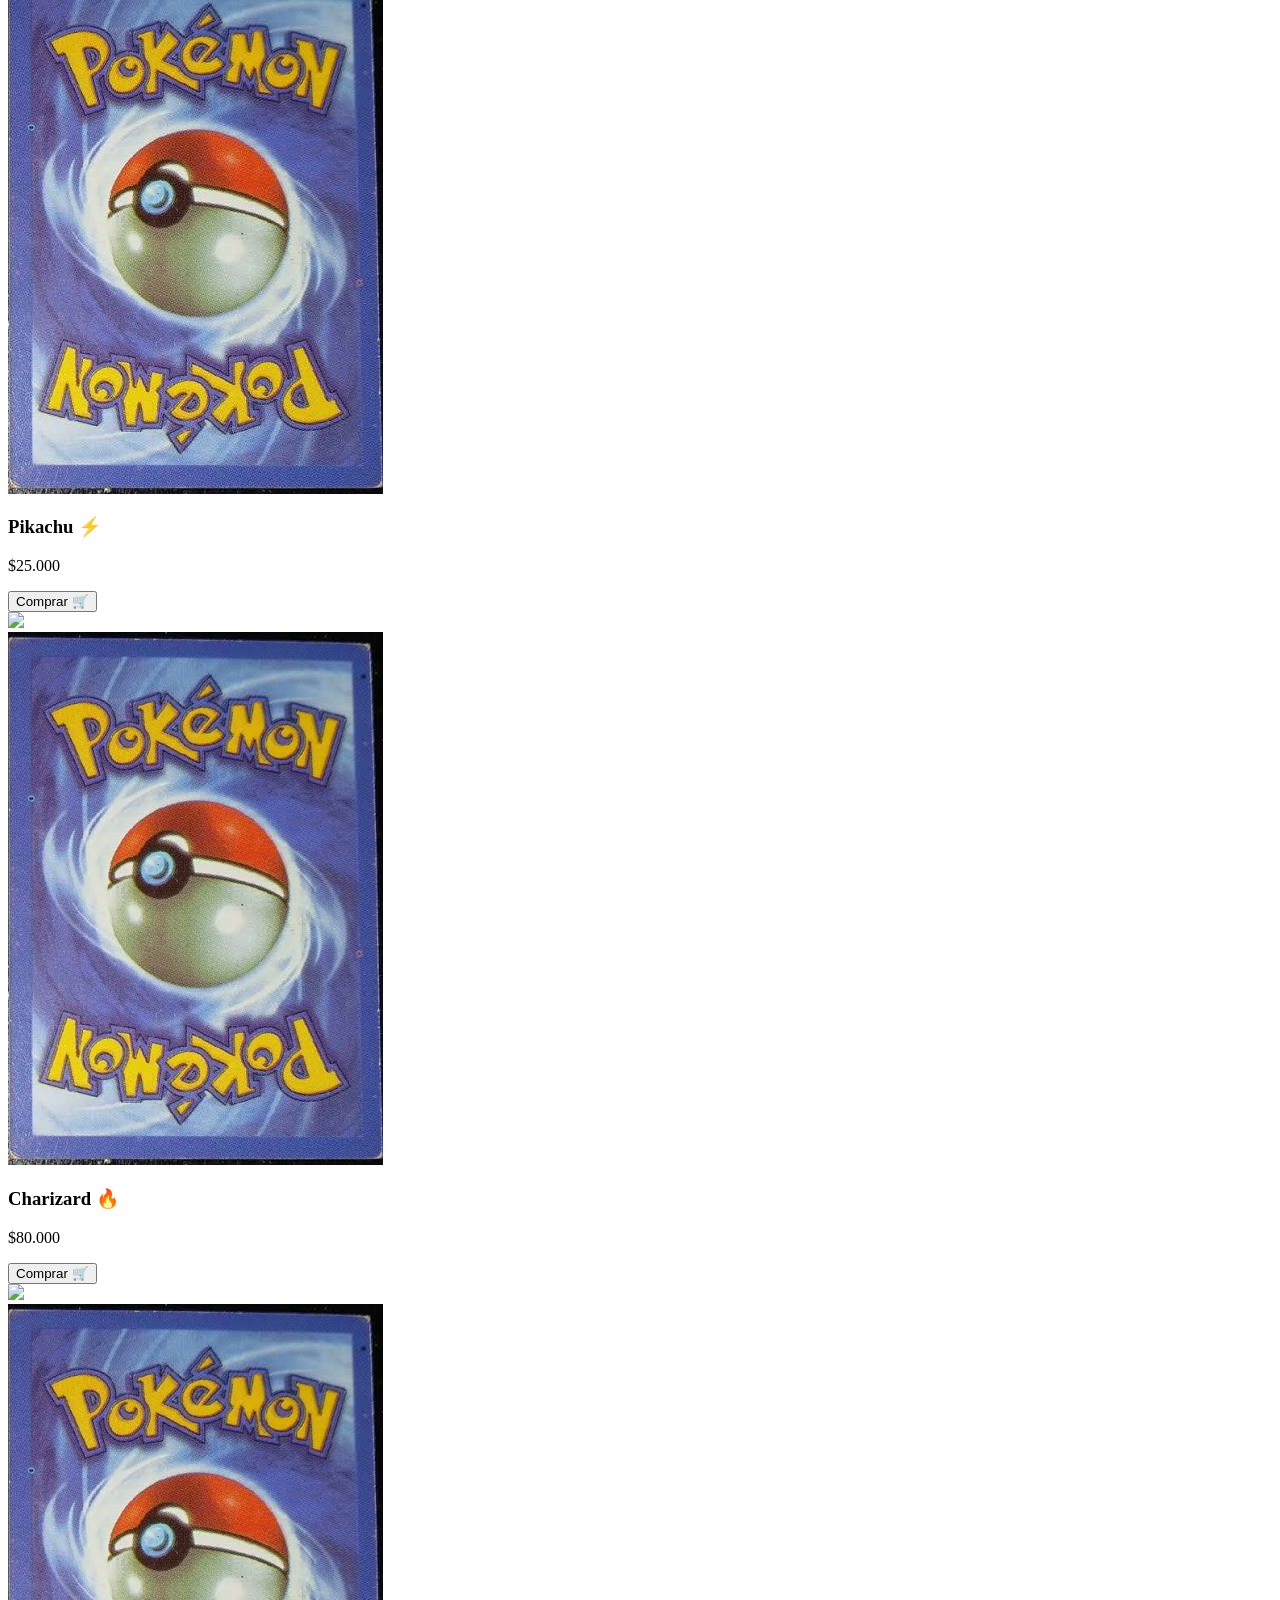
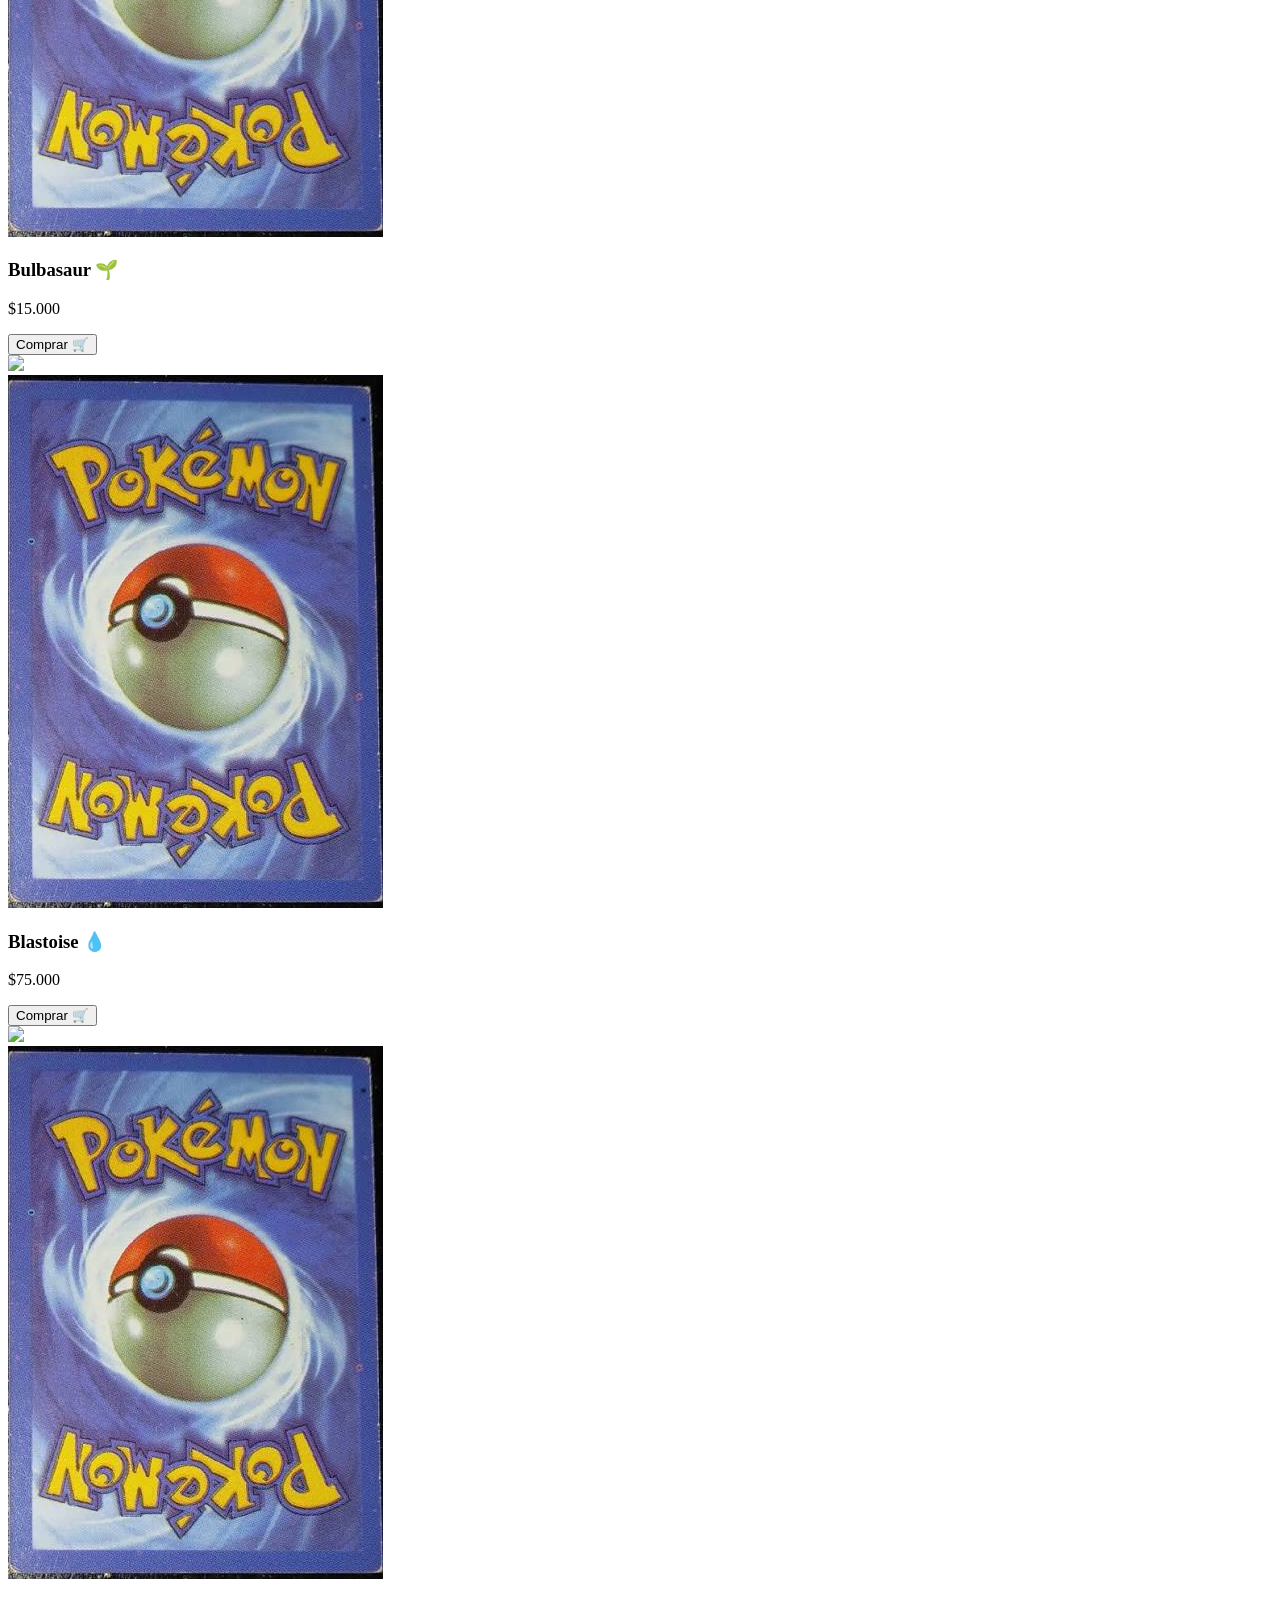
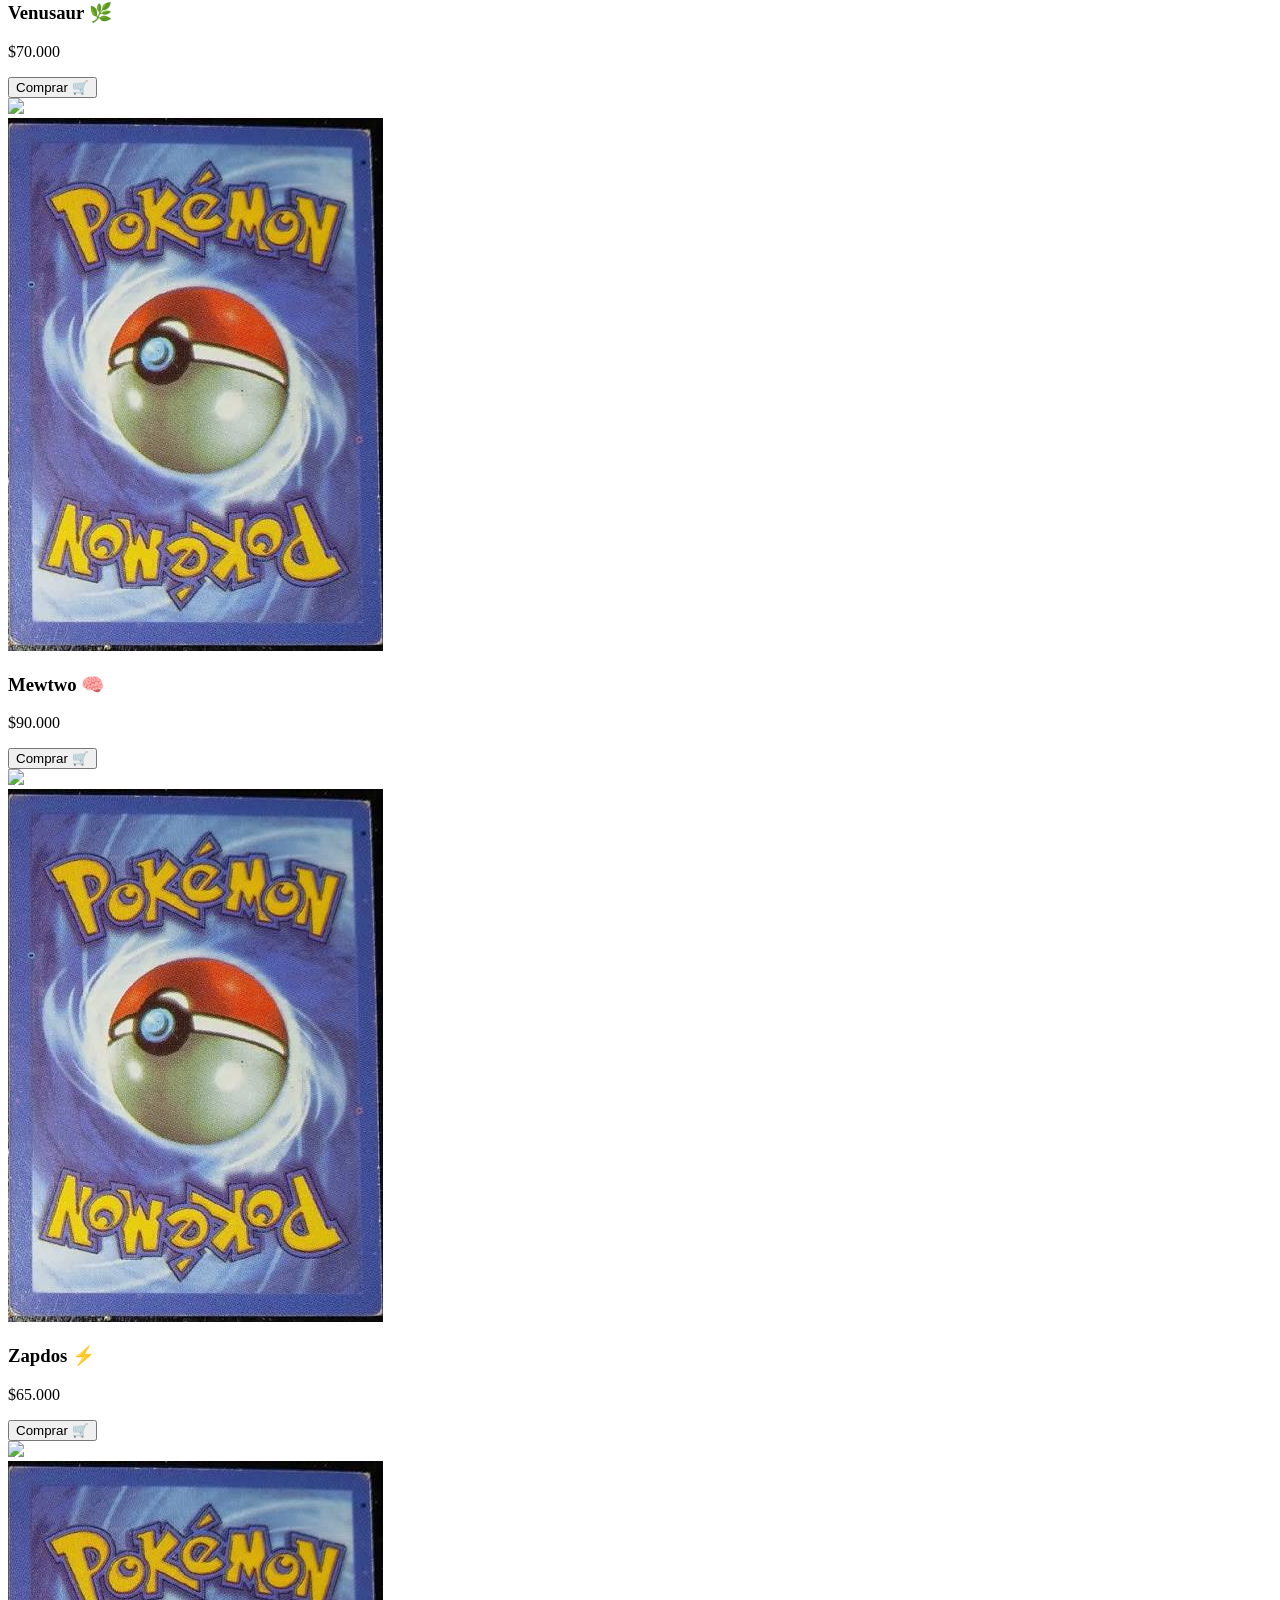
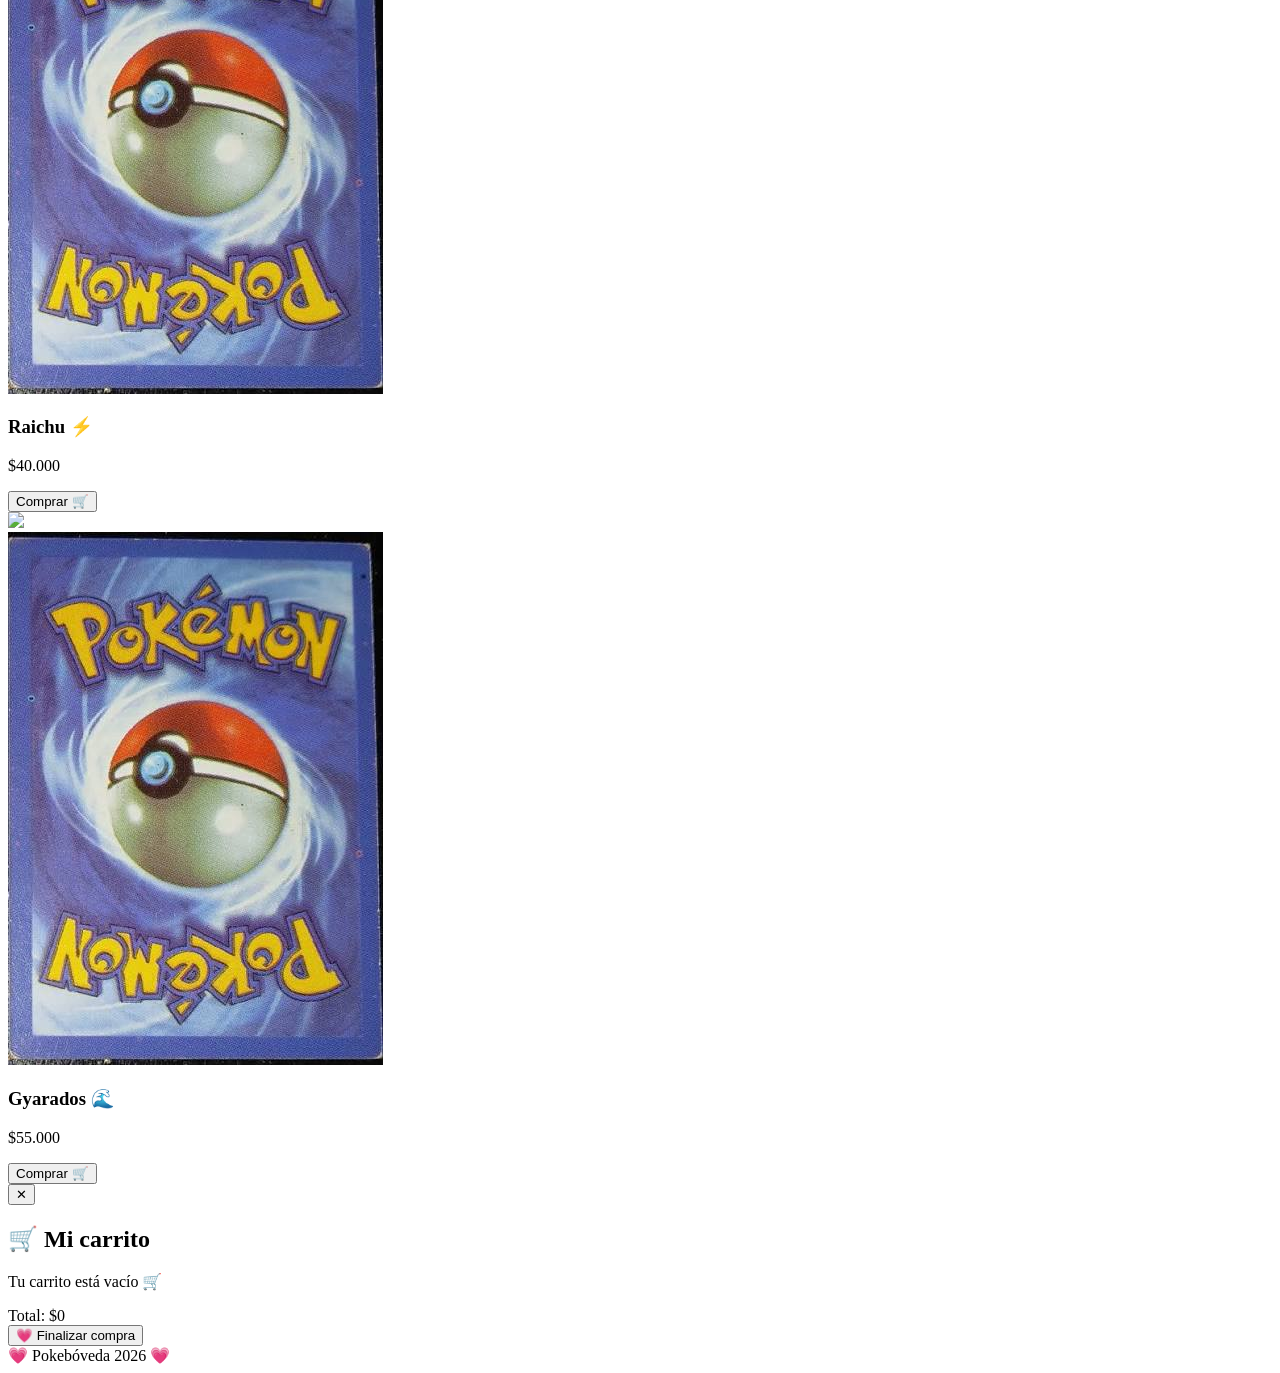
==== commit 13225d45: "Logo y Carrito de compras" ====
--- a/INDEX.html
+++ b/INDEX.html
@@ -22,7 +22,7 @@
 
     <div class="logo">
 
-        <img src="img/pokeball.png" alt="Pokeball" class="pokeball">
+        <img src="img/logo.png" alt="Pokebóveda" class="logo-img">
 
         <h1>Pokebóveda</h1>
 
@@ -31,6 +31,11 @@
     </div>
 
     <img src="img/togepi.png" class="eevee-header" alt="togepi">
+
+    <button id="botonCarrito" onclick="abrirCarrito()" aria-label="Abrir carrito">
+        🛒
+        <span id="cantidadCarrito">0</span>
+    </button>
 
 </header>
 
@@ -45,7 +50,6 @@
 
 <section class="cartas">
 
-<!-- ================= PIKACHU ================= -->
 
 <div class="producto">
 
@@ -65,13 +69,12 @@
 
     <h3>Pikachu ⚡</h3>
 
-    <p>$25.00</p>
-
-    <button>Comprar 🛒</button>
-
-</div>
-
-<!-- ================= CHARIZARD ================= -->
+    <p>$25.000</p>
+
+    <button onclick="addToCart(1)">Comprar 🛒</button>
+
+</div>
+
 
 <div class="producto">
 
@@ -91,13 +94,12 @@
 
     <h3>Charizard 🔥</h3>
 
-    <p>$80.00</p>
-
-    <button>Comprar 🛒</button>
-
-</div>
-
-<!-- ================= BULBASAUR ================= -->
+    <p>$80.000</p>
+
+    <button onclick="addToCart(2)">Comprar 🛒</button>
+
+</div>
+
 
 <div class="producto">
 
@@ -117,13 +119,12 @@
 
     <h3>Bulbasaur 🌱</h3>
 
-    <p>$15.00</p>
-
-    <button>Comprar 🛒</button>
-
-</div>
-
-<!-- ================= BLASTOISE ================= -->
+    <p>$15.000</p>
+
+    <button onclick="addToCart(3)">Comprar 🛒</button>
+
+</div>
+
 
 <div class="producto">
 
@@ -143,13 +144,12 @@
 
     <h3>Blastoise 💧</h3>
 
-    <p>$75.00</p>
-
-    <button>Comprar 🛒</button>
-
-</div>
-
-<!-- ================= VENUSAUR ================= -->
+    <p>$75.000</p>
+
+    <button onclick="addToCart(4)">Comprar 🛒</button>
+
+</div>
+
 
 <div class="producto">
 
@@ -169,12 +169,12 @@
 
     <h3>Venusaur 🌿</h3>
 
-    <p>$70.00</p>
-
-    <button>Comprar 🛒</button>
-
-</div>
-<!-- ================= MEWTWO ================= -->
+    <p>$70.000</p>
+
+    <button onclick="addToCart(5)">Comprar 🛒</button>
+
+</div>
+
 
 <div class="producto">
 
@@ -194,13 +194,13 @@
 
     <h3>Mewtwo 🧠</h3>
 
-    <p>$90.00</p>
-
-    <button>Comprar 🛒</button>
-
-</div>
-
-<!-- ================= ZAPDOS ================= -->
+    <p>$90.000</p>
+
+    <button onclick="addToCart(6)">Comprar 🛒</button>
+
+</div>
+
+
 
 <div class="producto">
 
@@ -220,13 +220,13 @@
 
     <h3>Zapdos ⚡</h3>
 
-    <p>$65.00</p>
-
-    <button>Comprar 🛒</button>
-
-</div>
-
-<!-- ================= RAICHU ================= -->
+    <p>$65.000</p>
+
+    <button onclick="addToCart(7)">Comprar 🛒</button>
+
+</div>
+
+
 
 <div class="producto">
 
@@ -246,13 +246,13 @@
 
     <h3>Raichu ⚡</h3>
 
-    <p>$40.00</p>
-
-    <button>Comprar 🛒</button>
-
-</div>
-
-<!-- ================= GYARADOS ================= -->
+    <p>$40.000</p>
+
+    <button onclick="addToCart(8)">Comprar 🛒</button>
+
+</div>
+
+
 
 <div class="producto">
 
@@ -272,22 +272,51 @@
 
     <h3>Gyarados 🌊</h3>
 
-    <p>$55.00</p>
-
-    <button>Comprar 🛒</button>
+    <p>$55.000</p>
+
+    <button onclick="addToCart(9)">Comprar 🛒</button>
 
 </div>
 
 </section>
 
+
+<div id="overlayCarrito" onclick="cerrarCarrito()"></div>
+
+
+
+<aside id="panelCarrito">
+
+    <button class="cerrarVentanaCarrito" onclick="cerrarCarrito()">
+        ✕
+    </button>
+
+    <h2>🛒 Mi carrito</h2>
+
+    <div id="listaCarrito"></div>
+
+    <div class="totalCarrito">
+        Total: <span id="totalCarrito">$0</span>
+    </div>
+
+    <button id="comprarTodo" onclick="finalizarCompra()">
+        💗 Finalizar compra
+    </button>
+
+</aside>
+
+<div id="mensajeCarrito"></div>
+
 <footer>
 
     💗 Pokebóveda 2026 💗
 
 </footer>
 
+<script src="data.js"></script>
+<script src="cart.js"></script>
 <script src="script.js"></script>
 
 </body>
 
-</html>+</html>
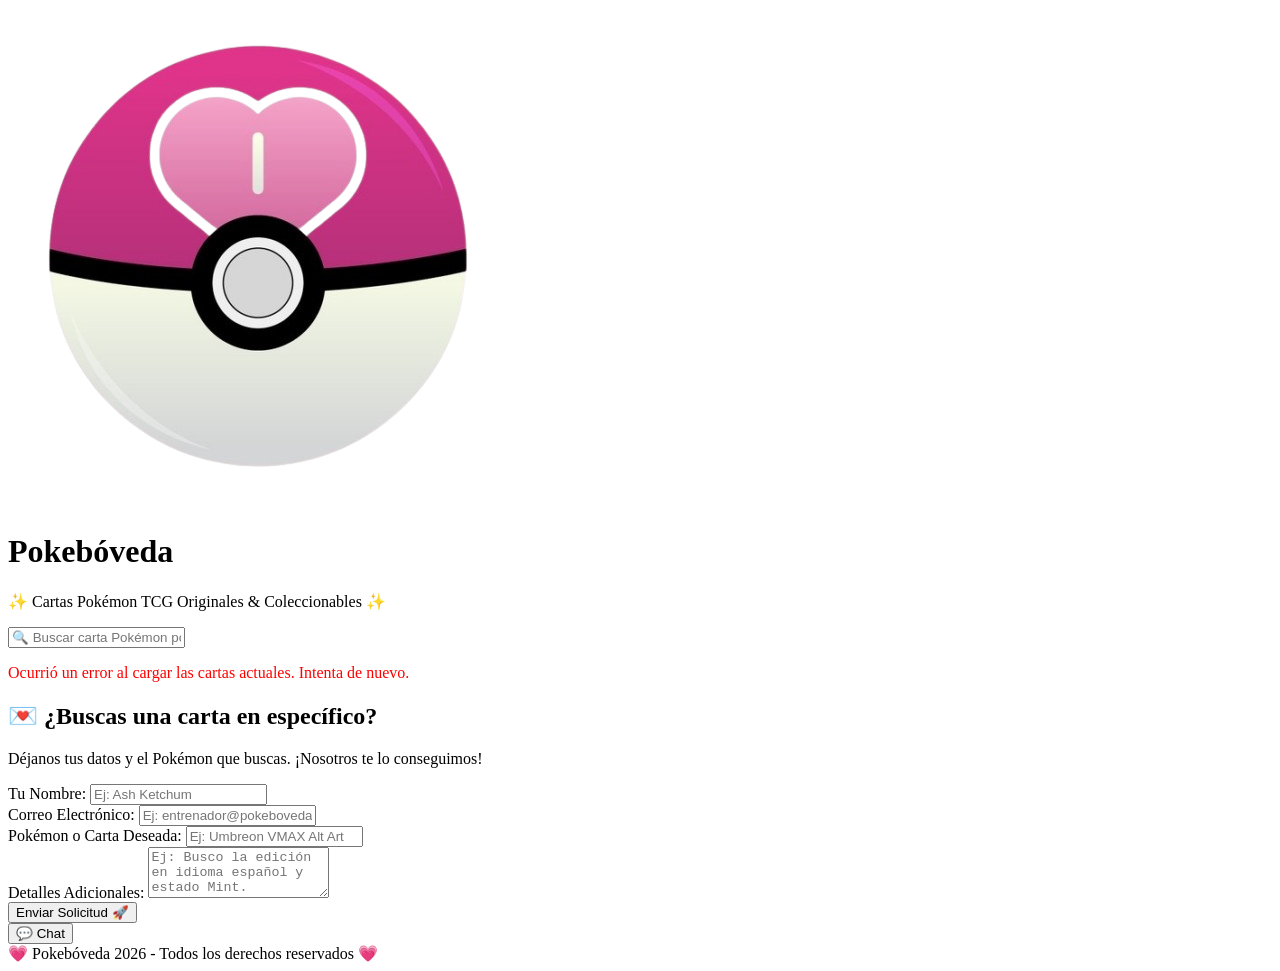
==== commit 274ab213: "creación usuario y chatbot" ====
--- a/INDEX.html
+++ b/INDEX.html
@@ -2,321 +2,100 @@
 <html lang="es">
 
 <head>
-
     <meta charset="UTF-8">
     <meta name="viewport" content="width=device-width, initial-scale=1.0">
-
-    <title>Pokebóveda</title>
-
+    <title>Pokebóveda - Tienda Pokémon TCG</title>
     <link rel="stylesheet" href="style.css">
-
-    <link href="https://fonts.googleapis.com/css2?family=Pacifico&display=swap" rel="stylesheet">
-
+    <link rel="preconnect" href="https://fonts.googleapis.com">
+    <link rel="preconnect" href="https://fonts.gstatic.com" crossorigin>
+    <link href="https://fonts.googleapis.com/css2?family=Quicksand:wght@500;700&display=swap" rel="stylesheet">
 </head>
 
 <body>
 
-<header>
+    <!-- ENCABEZADO / LOGO -->
+    <header>
+        <div class="logo">
+            <img src="img/pokeball.png" alt="Pokeball" class="pokeball">
+            <h1>Pokebóveda</h1>
+            <p>✨ Cartas Pokémon TCG Originales & Coleccionables ✨</p>
+        </div>
+    </header>
 
-    <img src="img/pikachu.png" class="pikachu-header" alt="Pikachu">
-
-    <div class="logo">
-
-        <img src="img/logo.png" alt="Pokebóveda" class="logo-img">
-
-        <h1>Pokebóveda</h1>
-
-        <p>✨ Tu tienda cute de cartas Pokémon ✨</p>
-
+    <!-- BARRA DE BÚSQUEDA -->
+    <div class="contenedor-busqueda">
+        <input type="text" id="buscarPokemon" placeholder="🔍 Buscar carta Pokémon por nombre...">
     </div>
 
-    <img src="img/togepi.png" class="eevee-header" alt="togepi">
+    <!-- CONTENEDOR PRINCIPAL DE CARTAS -->
+    <main>
+        <div id="contenedorCartas" class="contenedor-productos">
+            <!-- Las 150 cartas TCG se cargarán dinámicamente desde script.js -->
+        </div>
+    </main>
 
-    <button id="botonCarrito" onclick="abrirCarrito()" aria-label="Abrir carrito">
-        🛒
-        <span id="cantidadCarrito">0</span>
-    </button>
+    <!-- SECCIÓN DE FORMULARIO DE SOLICITUD -->
+    <section class="seccion-solicitud">
+        <h2>💌 ¿Buscas una carta en específico?</h2>
+        <p>Déjanos tus datos y el Pokémon que buscas. ¡Nosotros te lo conseguimos!</p>
+        
+        <form id="formSolicitud" class="form-cute">
+            <div class="grupo-input">
+                <label for="nombreCliente">Tu Nombre:</label>
+                <input type="text" id="nombreCliente" placeholder="Ej: Ash Ketchum" required>
+            </div>
+            
+            <div class="grupo-input">
+                <label for="emailCliente">Correo Electrónico:</label>
+                <input type="email" id="emailCliente" placeholder="Ej: entrenador@pokeboveda.com" required>
+            </div>
+            
+            <div class="grupo-input">
+                <label for="nombrePokemon">Pokémon o Carta Deseada:</label>
+                <input type="text" id="nombrePokemon" placeholder="Ej: Umbreon VMAX Alt Art" required>
+            </div>
+            
+            <div class="grupo-input">
+                <label for="mensajeCliente">Detalles Adicionales:</label>
+                <textarea id="mensajeCliente" rows="3" placeholder="Ej: Busco la edición en idioma español y estado Mint."></textarea>
+            </div>
+            
+            <button type="submit" class="btn-enviar">Enviar Solicitud 🚀</button>
+        </form>
+        
+        <p id="mensajeExito" class="mensaje-exito" style="display: none;"></p>
+    </section>
 
-</header>
+    <!-- CHATBOT ASESOR FLOTANTE -->
+    <div id="contenedorChatbot">
+        <button id="btnChatbot" class="btn-flotante">💬 Chat</button>
 
-<h2>✨ Cartas disponibles ✨</h2>
+        <div id="ventanaChat" class="ventana-chat" style="display: none;">
+            <div class="chat-header">
+                <h3>✨ Pokebot ✨</h3>
+                <button id="btnCerrarChat" class="btn-cerrar-x">✖</button>
+            </div>
+            
+            <div id="chatMensajes" class="chat-mensajes">
+                <div class="mensaje bot">
+                    ¡Hola! 🌸 Soy Pokebot, tu asesor Pokémon. ¿Buscas cartas para jugar torneos, para coleccionar o de algún tipo en específico?
+                </div>
+            </div>
 
-<div class="buscador">
-    <input
-        type="text"
-        id="buscarPokemon"
-        placeholder="🔍 Buscar un Pokémon...">
-</div>
-
-<section class="cartas">
-
-
-<div class="producto">
-
-    <div class="carta-3d">
-
-        <div class="cara frente">
-            <img class="carta-real"
-            src="https://assets.tcgdex.net/en/base/base1/58/high.png">
+            <div class="chat-input-area">
+                <input type="text" id="inputChat" placeholder="Escribe tu duda aquí..." />
+                <button id="btnEnviarChat">Send 💌</button>
+            </div>
         </div>
-
-        <div class="cara atras">
-            <img class="carta-real"
-            src="img/pokemon-back.png">
-        </div>
-
     </div>
 
-    <h3>Pikachu ⚡</h3>
+    <!-- PIE DE PÁGINA -->
+    <footer>
+        💗 Pokebóveda 2026 - Todos los derechos reservados 💗
+    </footer>
 
-    <p>$25.000</p>
-
-    <button onclick="addToCart(1)">Comprar 🛒</button>
-
-</div>
-
-
-<div class="producto">
-
-    <div class="carta-3d">
-
-        <div class="cara frente">
-            <img class="carta-real"
-            src="https://assets.tcgdex.net/en/base/base1/4/high.png">
-        </div>
-
-        <div class="cara atras">
-            <img class="carta-real"
-            src="img/pokemon-back.png">
-        </div>
-
-    </div>
-
-    <h3>Charizard 🔥</h3>
-
-    <p>$80.000</p>
-
-    <button onclick="addToCart(2)">Comprar 🛒</button>
-
-</div>
-
-
-<div class="producto">
-
-    <div class="carta-3d">
-
-        <div class="cara frente">
-            <img class="carta-real"
-            src="https://assets.tcgdex.net/en/base/base1/44/high.png">
-        </div>
-
-        <div class="cara atras">
-            <img class="carta-real"
-            src="img/pokemon-back.png">
-        </div>
-
-    </div>
-
-    <h3>Bulbasaur 🌱</h3>
-
-    <p>$15.000</p>
-
-    <button onclick="addToCart(3)">Comprar 🛒</button>
-
-</div>
-
-
-<div class="producto">
-
-    <div class="carta-3d">
-
-        <div class="cara frente">
-            <img class="carta-real"
-            src="https://images.pokemontcg.io/base1/2_hires.png">
-        </div>
-
-        <div class="cara atras">
-            <img class="carta-real"
-            src="img/pokemon-back.png">
-        </div>
-
-    </div>
-
-    <h3>Blastoise 💧</h3>
-
-    <p>$75.000</p>
-
-    <button onclick="addToCart(4)">Comprar 🛒</button>
-
-</div>
-
-
-<div class="producto">
-
-    <div class="carta-3d">
-
-        <div class="cara frente">
-            <img class="carta-real"
-            src="https://images.pokemontcg.io/base1/15_hires.png">
-        </div>
-
-        <div class="cara atras">
-            <img class="carta-real"
-            src="img/pokemon-back.png">
-        </div>
-
-    </div>
-
-    <h3>Venusaur 🌿</h3>
-
-    <p>$70.000</p>
-
-    <button onclick="addToCart(5)">Comprar 🛒</button>
-
-</div>
-
-
-<div class="producto">
-
-    <div class="carta-3d">
-
-        <div class="cara frente">
-            <img class="carta-real"
-            src="https://images.pokemontcg.io/base1/10_hires.png">
-        </div>
-
-        <div class="cara atras">
-            <img class="carta-real"
-            src="img/pokemon-back.png">
-        </div>
-
-    </div>
-
-    <h3>Mewtwo 🧠</h3>
-
-    <p>$90.000</p>
-
-    <button onclick="addToCart(6)">Comprar 🛒</button>
-
-</div>
-
-
-
-<div class="producto">
-
-    <div class="carta-3d">
-
-        <div class="cara frente">
-            <img class="carta-real"
-            src="https://images.pokemontcg.io/base1/16_hires.png">
-        </div>
-
-        <div class="cara atras">
-            <img class="carta-real"
-            src="img/pokemon-back.png">
-        </div>
-
-    </div>
-
-    <h3>Zapdos ⚡</h3>
-
-    <p>$65.000</p>
-
-    <button onclick="addToCart(7)">Comprar 🛒</button>
-
-</div>
-
-
-
-<div class="producto">
-
-    <div class="carta-3d">
-
-        <div class="cara frente">
-            <img class="carta-real"
-            src="https://images.pokemontcg.io/base1/14_hires.png">
-        </div>
-
-        <div class="cara atras">
-            <img class="carta-real"
-            src="img/pokemon-back.png">
-        </div>
-
-    </div>
-
-    <h3>Raichu ⚡</h3>
-
-    <p>$40.000</p>
-
-    <button onclick="addToCart(8)">Comprar 🛒</button>
-
-</div>
-
-
-
-<div class="producto">
-
-    <div class="carta-3d">
-
-        <div class="cara frente">
-            <img class="carta-real"
-            src="https://images.pokemontcg.io/base1/6_hires.png">
-        </div>
-
-        <div class="cara atras">
-            <img class="carta-real"
-            src="img/pokemon-back.png">
-        </div>
-
-    </div>
-
-    <h3>Gyarados 🌊</h3>
-
-    <p>$55.000</p>
-
-    <button onclick="addToCart(9)">Comprar 🛒</button>
-
-</div>
-
-</section>
-
-
-<div id="overlayCarrito" onclick="cerrarCarrito()"></div>
-
-
-
-<aside id="panelCarrito">
-
-    <button class="cerrarVentanaCarrito" onclick="cerrarCarrito()">
-        ✕
-    </button>
-
-    <h2>🛒 Mi carrito</h2>
-
-    <div id="listaCarrito"></div>
-
-    <div class="totalCarrito">
-        Total: <span id="totalCarrito">$0</span>
-    </div>
-
-    <button id="comprarTodo" onclick="finalizarCompra()">
-        💗 Finalizar compra
-    </button>
-
-</aside>
-
-<div id="mensajeCarrito"></div>
-
-<footer>
-
-    💗 Pokebóveda 2026 💗
-
-</footer>
-
-<script src="data.js"></script>
-<script src="cart.js"></script>
-<script src="script.js"></script>
-
+    <!-- SCRIPT DE JAVASCRIPT -->
+    <script src="script.js"></script>
 </body>
 
-</html>
+</html>
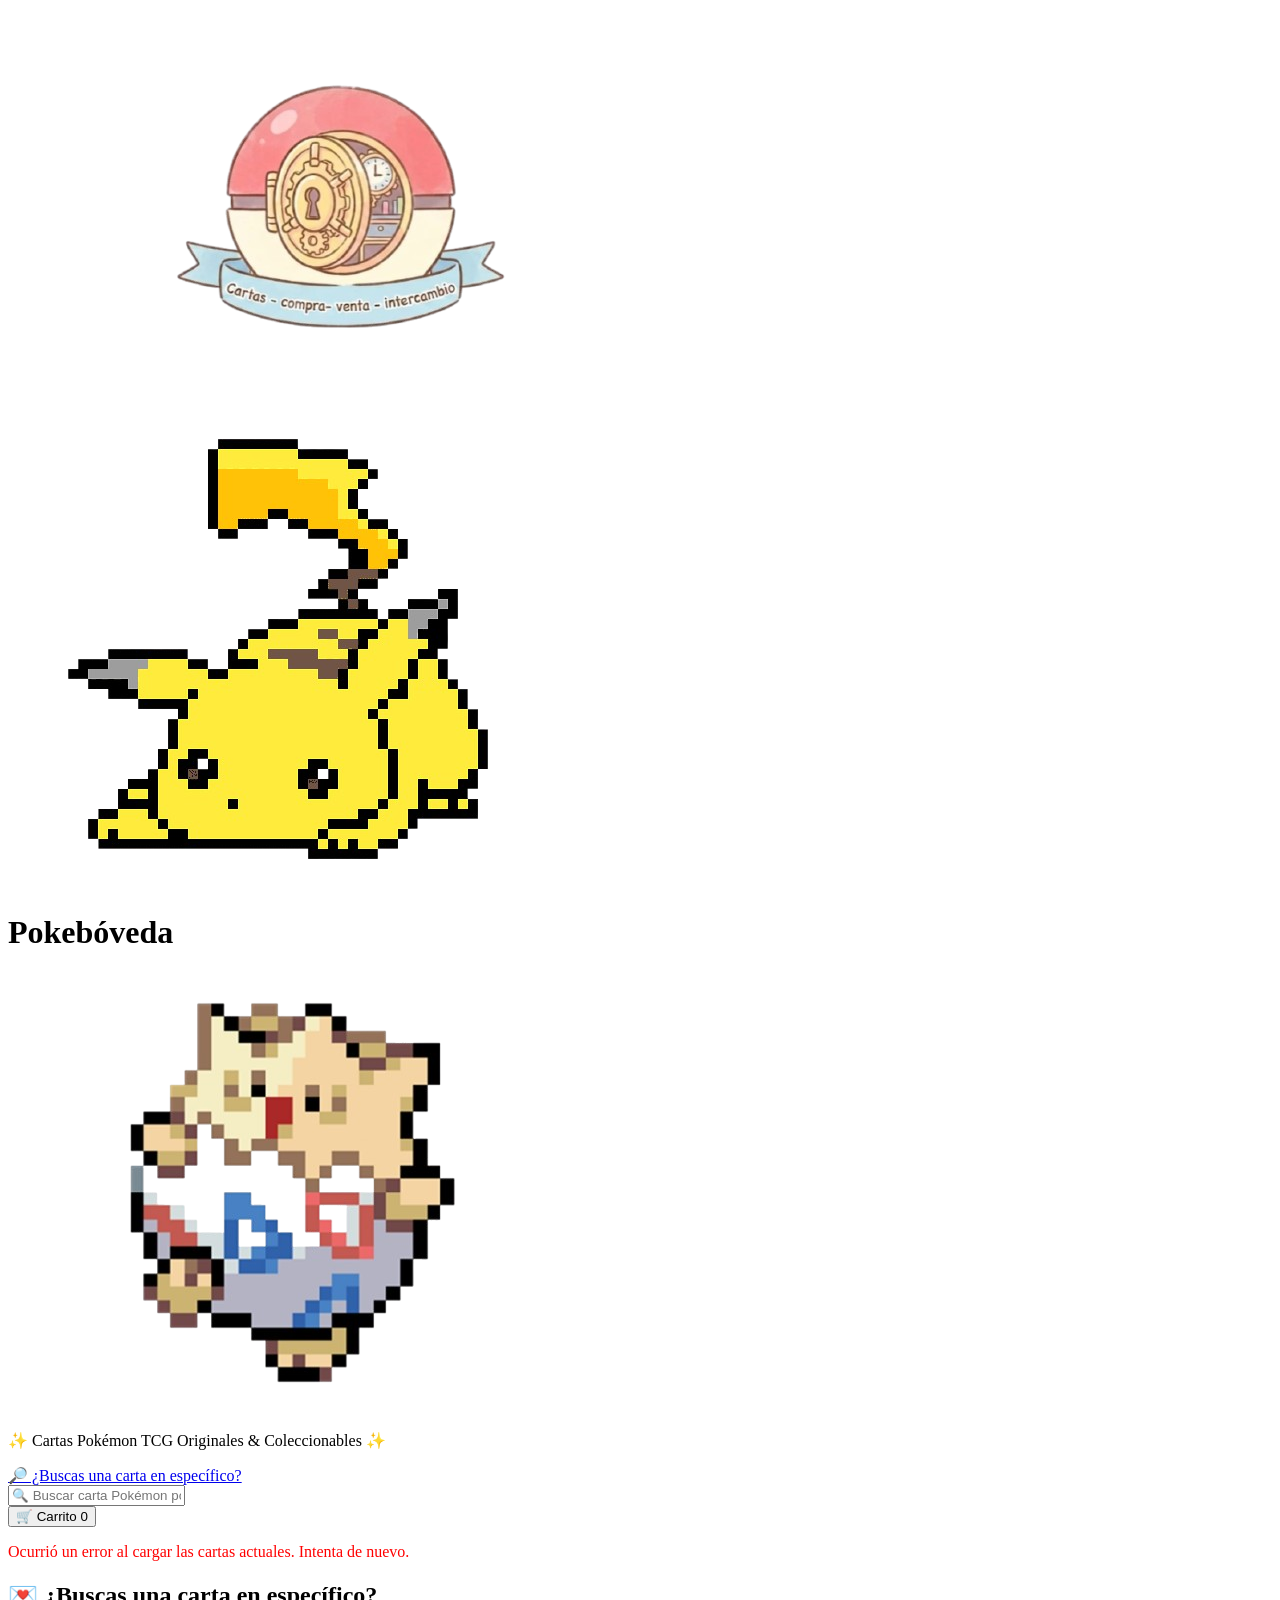
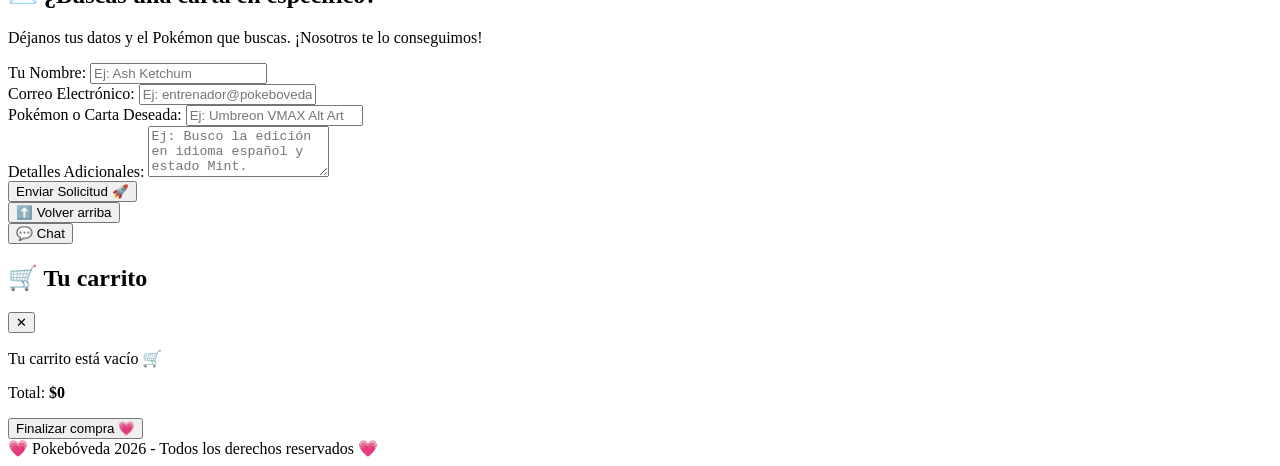
==== commit 23097a8a: "Animaciones, carrito, logo, dibujos, tipografia, botones... de nuevo" ====
--- a/INDEX.html
+++ b/INDEX.html
@@ -8,24 +8,57 @@
     <link rel="stylesheet" href="style.css">
     <link rel="preconnect" href="https://fonts.googleapis.com">
     <link rel="preconnect" href="https://fonts.gstatic.com" crossorigin>
-    <link href="https://fonts.googleapis.com/css2?family=Quicksand:wght@500;700&display=swap" rel="stylesheet">
+        <link href="https://fonts.googleapis.com/css2?family=Satisfy&display=swap" rel="stylesheet">
 </head>
 
 <body>
 
+    <!-- Contenedor para la animación de fondo -->
+<div class="pokemon-bg-animation">
+<div class="pokeball"></div>
+<div class="pokeball"></div>
+<div class="pokeball"></div>
+<div class="pokeball"></div>
+<div class="pokeball"></div>
+<div class="pokeball"></div>
+</div>
+
     <!-- ENCABEZADO / LOGO -->
     <header>
-        <div class="logo">
-            <img src="img/pokeball.png" alt="Pokeball" class="pokeball">
-            <h1>Pokebóveda</h1>
-            <p>✨ Cartas Pokémon TCG Originales & Coleccionables ✨</p>
+    <div class="logo">
+        <img src="img/logo.png" alt="logo" class="logo-img">
+    </div>
+    <div class="titulo-con-pokemon">
+        <img src="img/pikachu.png" alt="Pikachu" class="pokemon-decoracion">
+
+        <h1>Pokebóveda</h1>
+
+        <img src="img/togepi.png" alt="Togepi" class="pokemon-decoracion">
+    </div>
+
+<p class="frase-maquina">✨ Cartas Pokémon TCG Originales & Coleccionables ✨</p>
+</div>
+    </div>
+        
+            <a href="#solicitudPokemon" class="link-buscar-carta">
+    🔎 ¿Buscas una carta en específico?
+</a>
         </div>
+
     </header>
 
     <!-- BARRA DE BÚSQUEDA -->
     <div class="contenedor-busqueda">
         <input type="text" id="buscarPokemon" placeholder="🔍 Buscar carta Pokémon por nombre...">
-    </div>
+    </div> 
+
+    <!-- BOTÓN DEL CARRITO -->
+<div class="zona-carrito">
+    <button id="btnAbrirCarrito" onclick="abrirCarrito()">
+        🛒 Carrito
+        <span id="cantidadCarrito">0</span>
+    </button>
+</div>
 
     <!-- CONTENEDOR PRINCIPAL DE CARTAS -->
     <main>
@@ -35,7 +68,7 @@
     </main>
 
     <!-- SECCIÓN DE FORMULARIO DE SOLICITUD -->
-    <section class="seccion-solicitud">
+    <section id="solicitudPokemon" class="seccion-solicitud">
         <h2>💌 ¿Buscas una carta en específico?</h2>
         <p>Déjanos tus datos y el Pokémon que buscas. ¡Nosotros te lo conseguimos!</p>
         
@@ -66,6 +99,10 @@
         <p id="mensajeExito" class="mensaje-exito" style="display: none;"></p>
     </section>
 
+    <button class="btn-subir" onclick="window.scrollTo({ top: 0, behavior: 'smooth' })">
+    ⬆️ Volver arriba
+</button>
+
     <!-- CHATBOT ASESOR FLOTANTE -->
     <div id="contenedorChatbot">
         <button id="btnChatbot" class="btn-flotante">💬 Chat</button>
@@ -89,13 +126,50 @@
         </div>
     </div>
 
+
+<!-- CARRITO DE COMPRAS -->
+<div id="overlayCarrito" class="overlay-carrito"></div>
+
+<aside id="panelCarrito" class="panel-carrito">
+
+    <div class="encabezado-carrito">
+        <h2>🛒 Tu carrito</h2>
+
+        <button onclick="cerrarCarrito()" class="btn-cerrar-carrito">
+            ✕
+        </button>
+    </div>
+
+    <div id="listaCarrito">
+        <p class="carritoVacio">
+            Tu carrito está vacío 🛒
+        </p>
+    </div>
+
+    <div class="resumen-carrito">
+    <p>
+        Total:
+        <strong id="totalCarrito">$0</strong>
+    </p>
+
+    <button onclick="finalizarCompra()" class="btn-finalizar">
+        Finalizar compra 💗
+    </button>
+</div>
+
+</aside>
+
+<!-- MENSAJE CUANDO SE AGREGA UN PRODUCTO -->
+<div id="mensajeCarrito" class="mensaje-carrito"></div>
     <!-- PIE DE PÁGINA -->
     <footer>
         💗 Pokebóveda 2026 - Todos los derechos reservados 💗
     </footer>
 
-    <!-- SCRIPT DE JAVASCRIPT -->
-    <script src="script.js"></script>
+<!-- SCRIPT DE JAVASCRIPT -->
+<script src="data.js"></script>
+<script src="cart.js"></script>
+<script src="script.js"></script>
 </body>
 
 </html>
